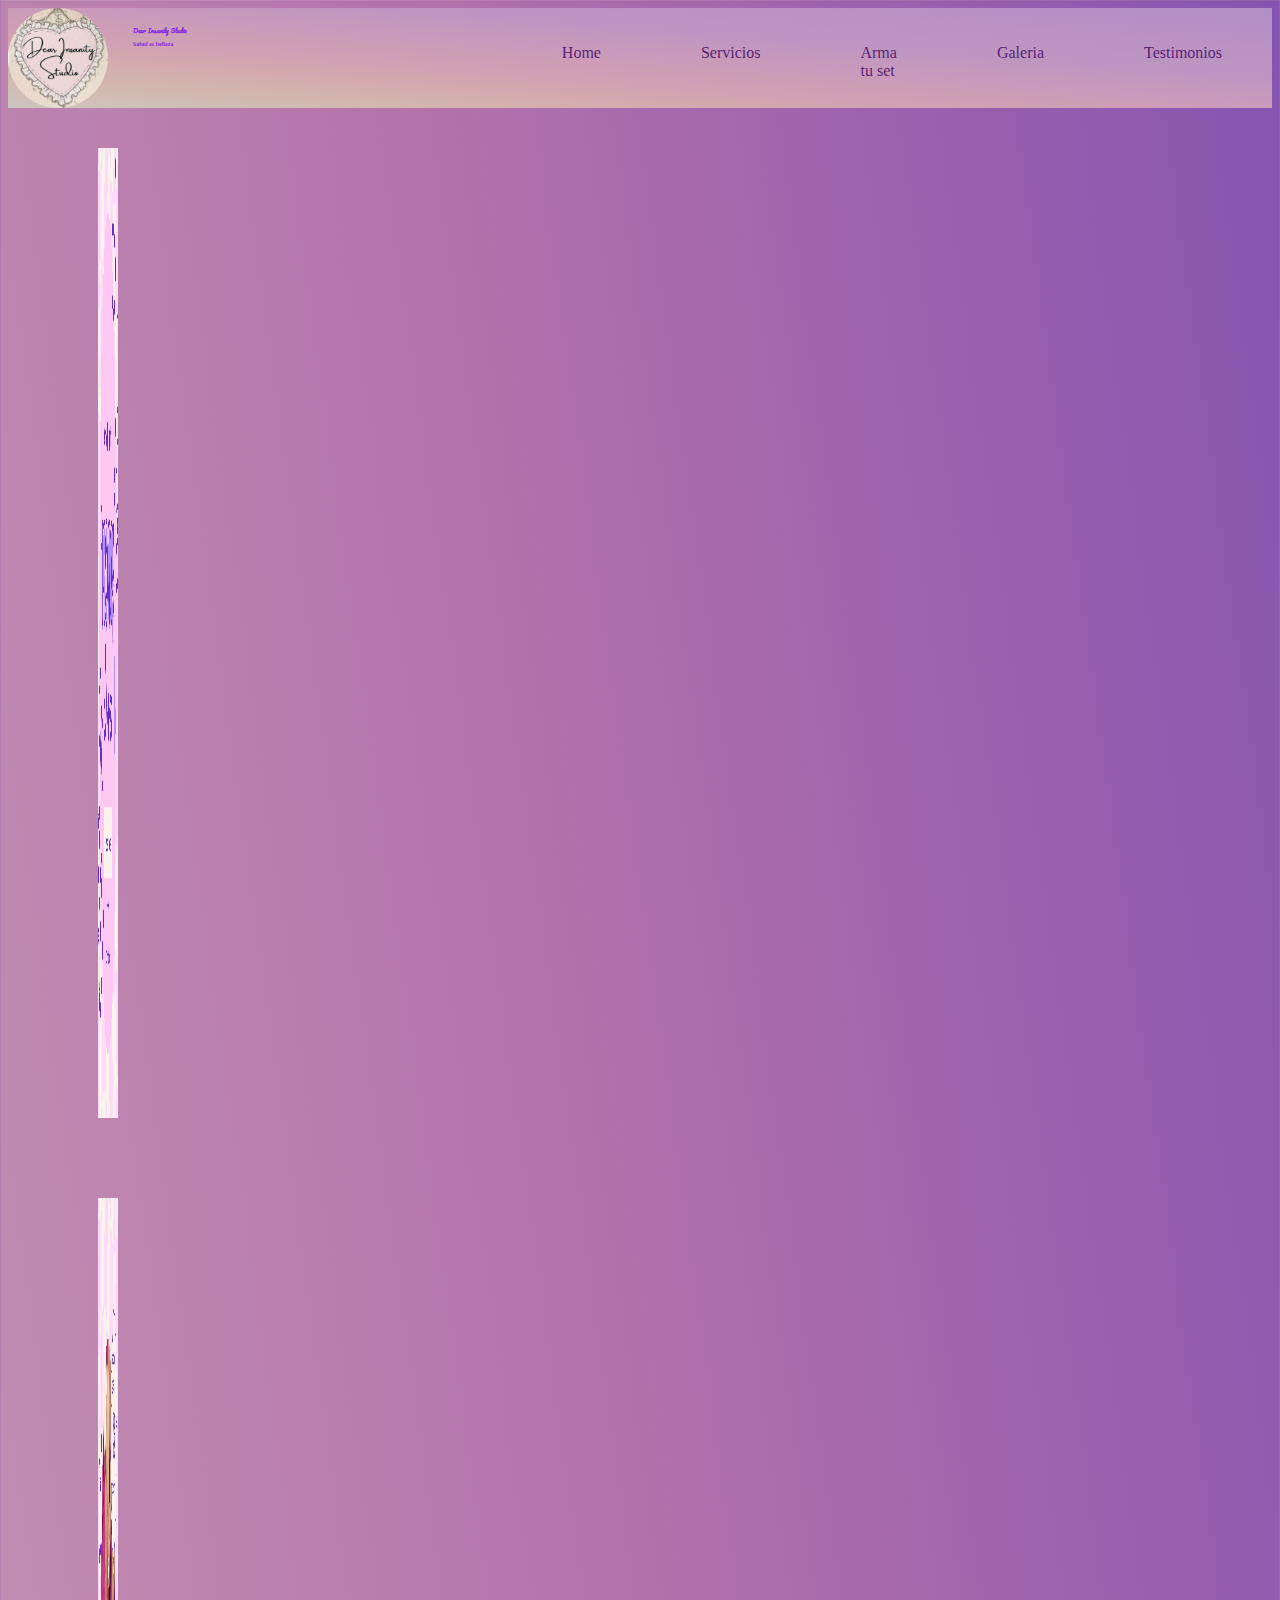
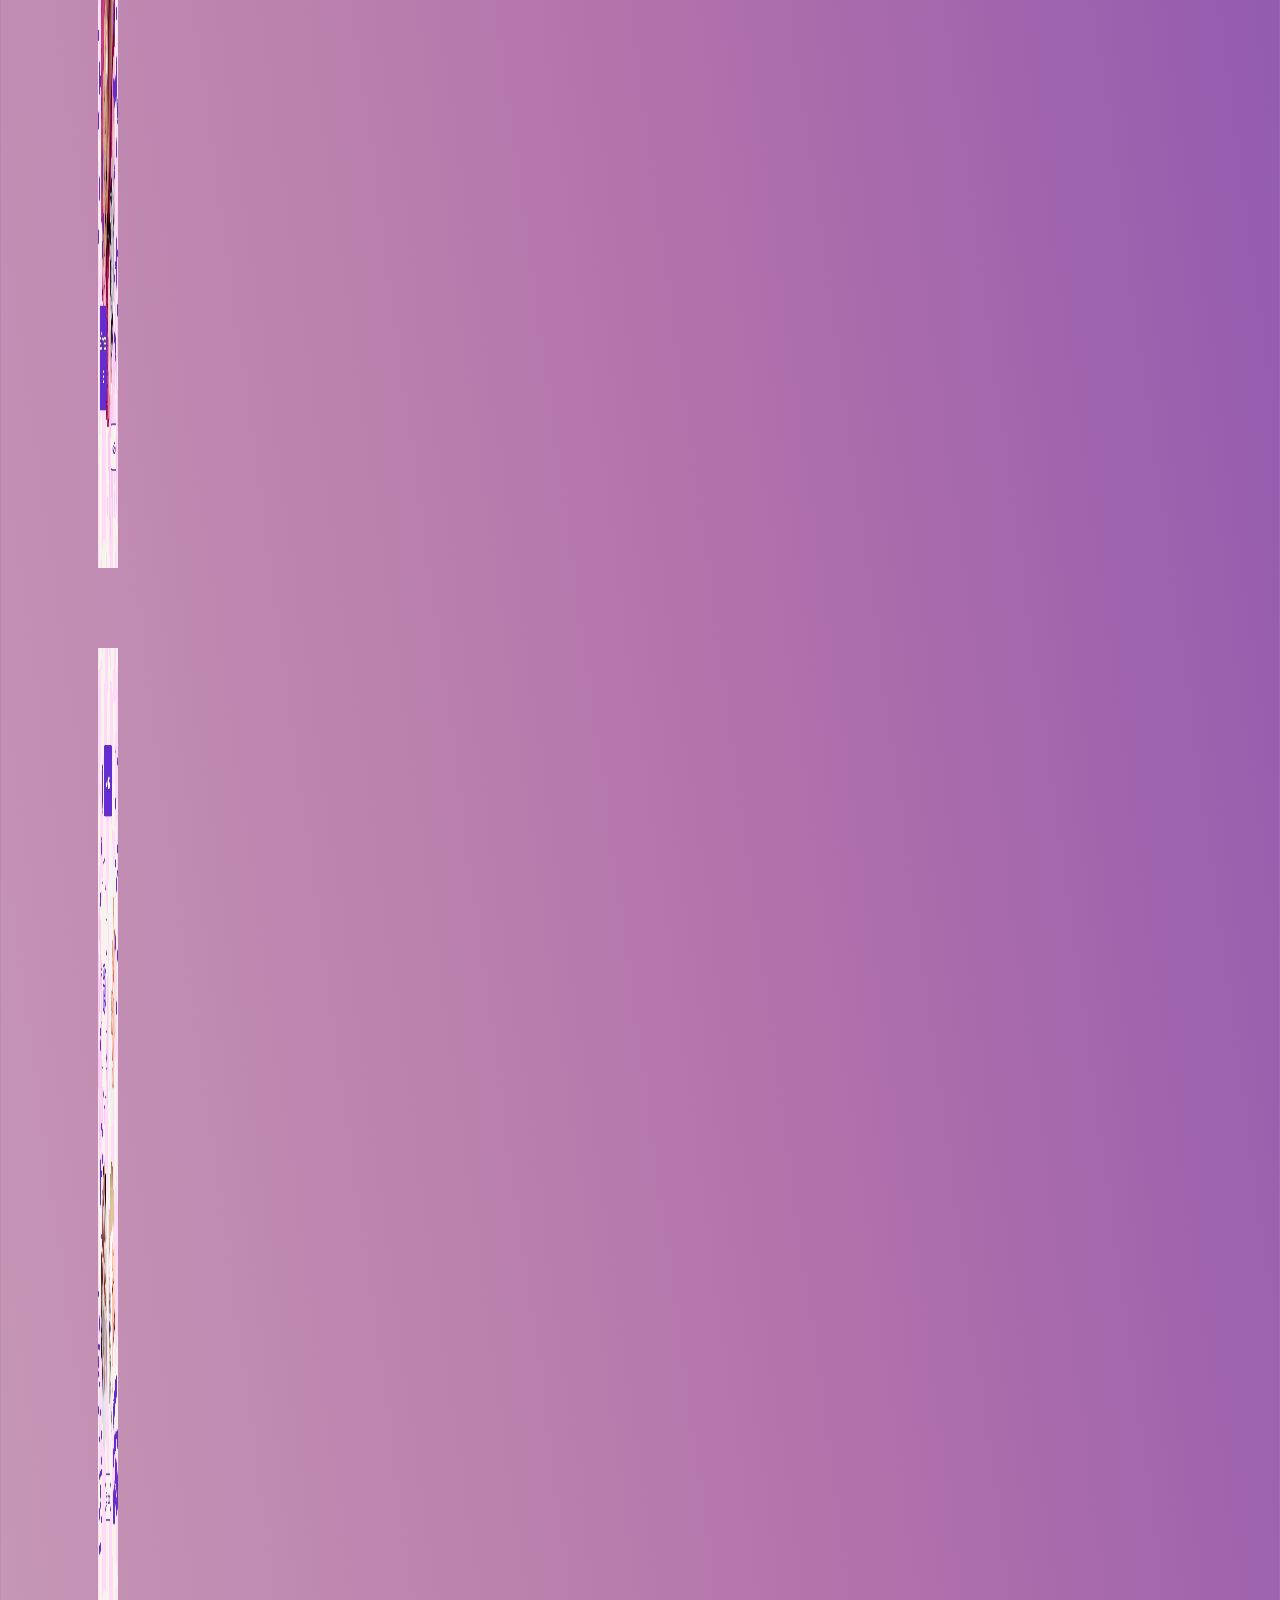
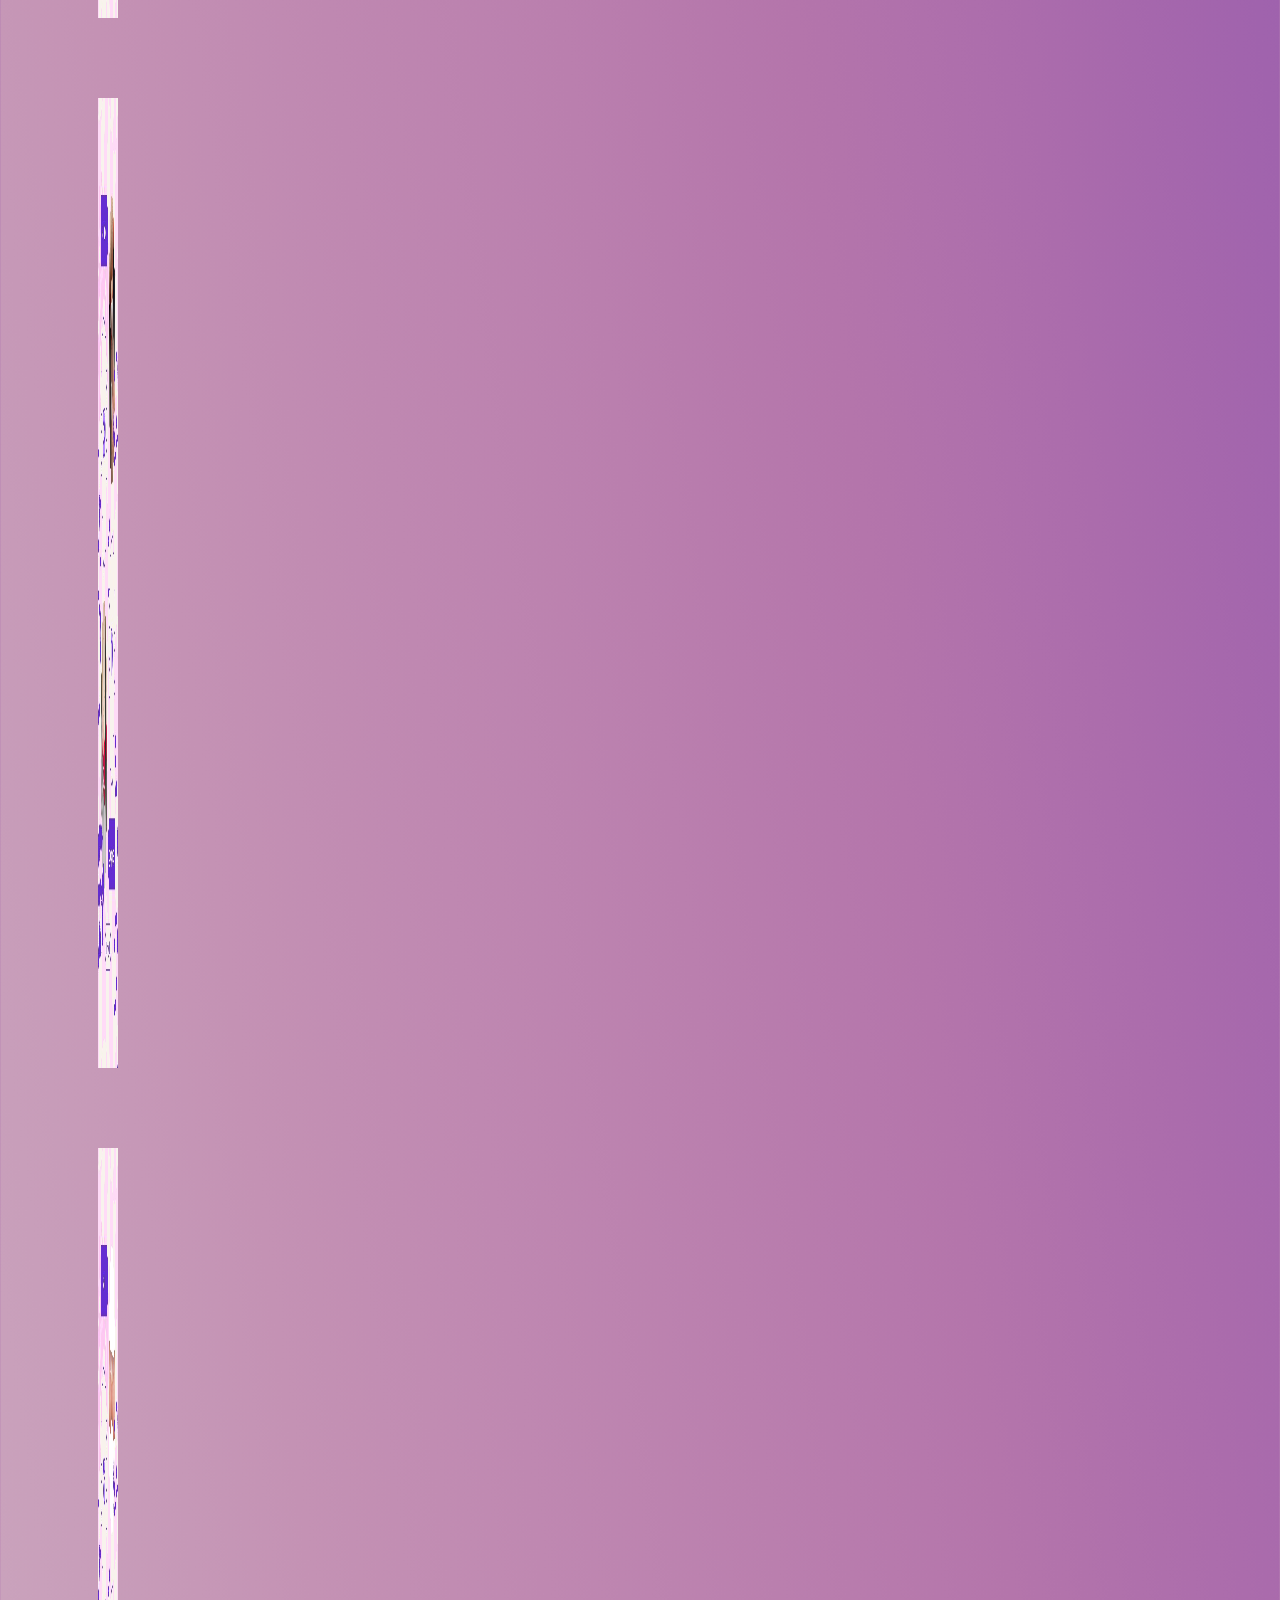
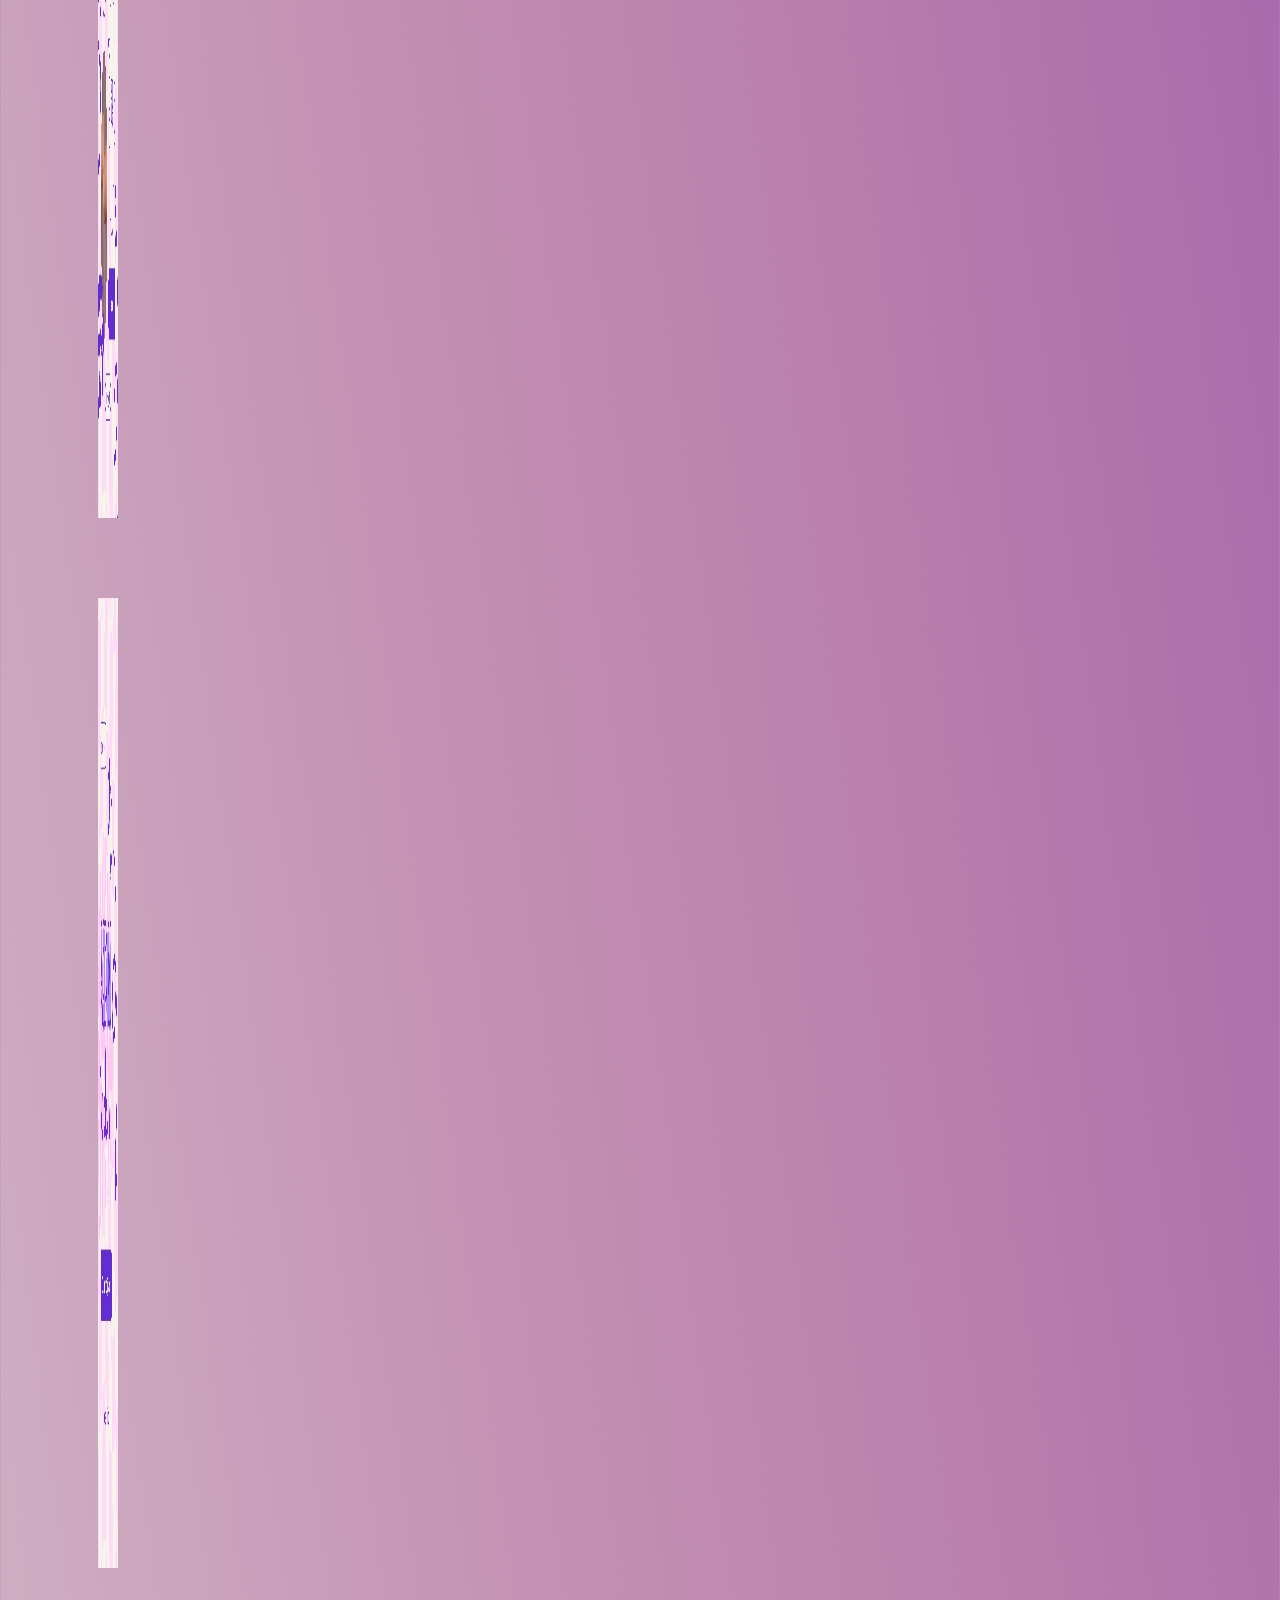
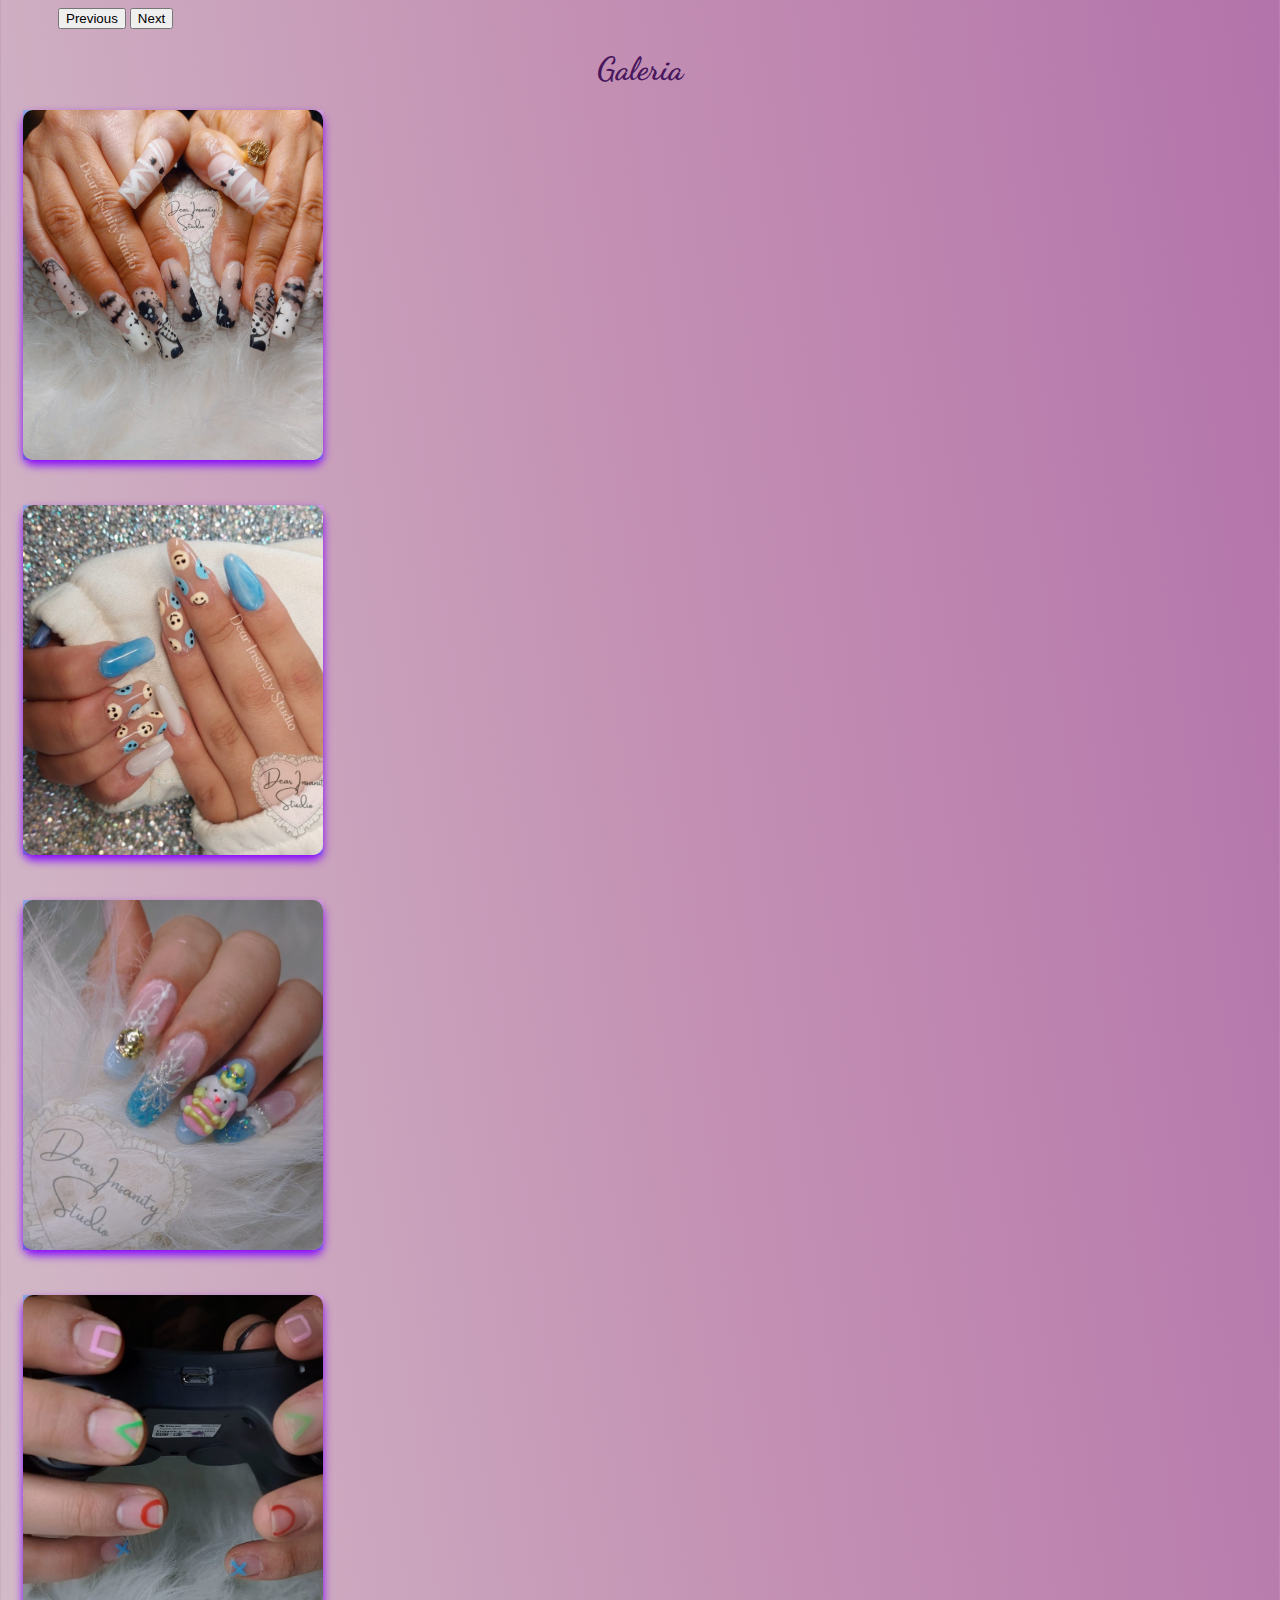
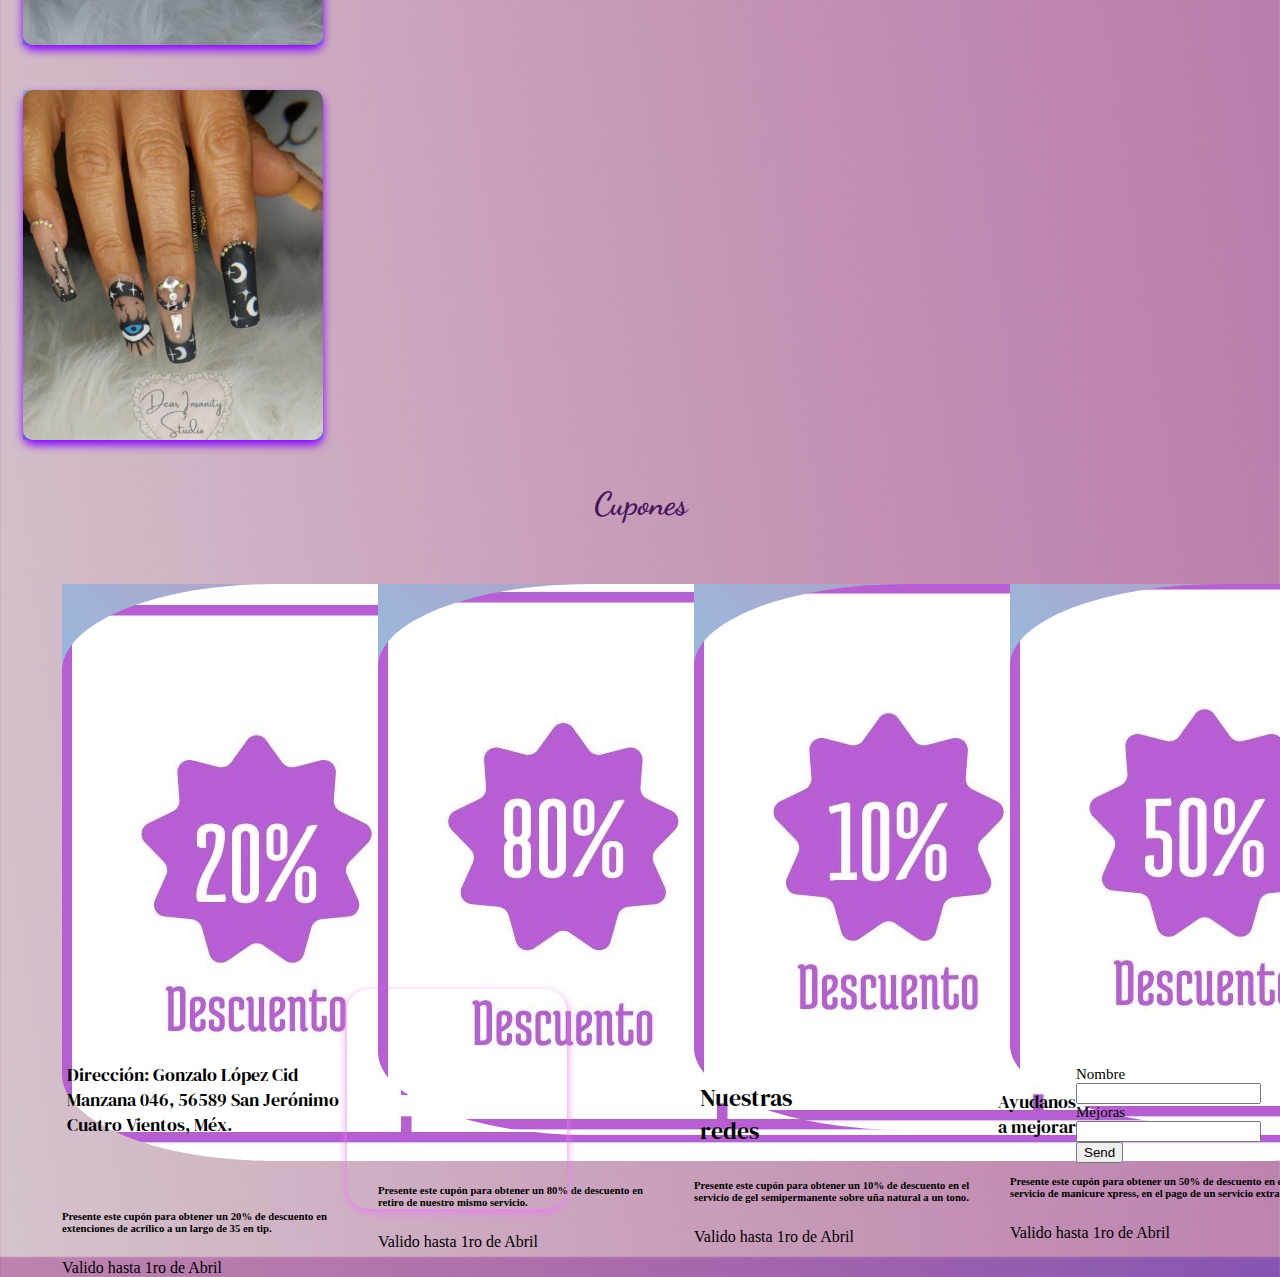
==== index.html @ f8df5e17 "Add files via upload" ====
<!DOCTYPE html>
<html lang="en">

<head>
    <meta charset="UTF-8">
    <meta name="viewport" content="width=device-width, initial-scale=1.0">
    <link href="https://cdn.jsdelivr.net/npm/bootstrap@5.0.2/dist/css/bootstrap.min.css" rel="stylesheet"
        integrity="sha384-EVSTQN3/azprG1Anm3QDgpJLIm9Nao0Yz1ztcQTwFspd3yD65VohhpuuCOmLASjC" crossorigin="anonymous">
    <link rel="stylesheet" href="https://cdnjs.cloudflare.com/ajax/libs/font-awesome/6.5.1/css/all.min.css"
        integrity="sha512-DTOQO9RWCH3ppGqcWaEA1BIZOC6xxalwEsw9c2QQeAIftl+Vegovlnee1c9QX4TctnWMn13TZye+giMm8e2LwA=="
        crossorigin="anonymous" referrerpolicy="no-referrer" />
    <link rel="stylesheet" href="style.css">
    <script defer src="./main.js"></script>
    <title>DearInsanityStudio</title>
</head>

<body>
    <header>
        <div class="inicio">
            <img src="./imagenes/logo.jpg" alt="" srcset="" width="100" height="100">
            <div id="press">
                <div id="titulo">
                    <h4>Dear Insanity Studio</h4>
                </div>
                <h6>Salud es belleza</h6>
            </div>
        </div>
        <div class="head">
            <ul>
                <a class="nav-link active" href="#home">
                    <li>Home</li>
                </a>
                <a href="./servicios.html">
                    <li>Servicios</li>
                </a>
                <a href="./set.html">
                    <li>Arma tu set</li>
                </a>
                <a class="nav-link active" href="#galeria">
                    <li>Galeria</li>
                </a>
                <a href="./testimonios.html">
                    <li>Testimonios</li>
                </a>
            </ul>
        </div>
    </header>
    <main>
        <div id="home">
            <div id="carouselExampleAutoplaying" class="carousel slide" data-bs-ride="carousel">
                <div class="carousel-inner">
                    <div class="carousel-item active">
                        <img src="./imagenes/1.jpg" class="d-block w-100 img-carrusel" alt="1" height="1000">
                    </div>
                    <div class="carousel-item">
                        <img src="./imagenes/2.jpg" class="d-block w-100 img-carrusel" alt="2" height="1000">
                    </div>
                    <div class="carousel-item">
                        <img src="./imagenes/3.jpg" class="d-block w-100 img-carrusel" alt="3" height="1000">
                    </div>
                    <div class="carousel-item">
                        <img src="./imagenes/4.jpg" class="d-block w-100 img-carrusel" alt="4" height="1000">
                    </div>
                    <div class="carousel-item">
                        <img src="./imagenes/5.jpg" class="d-block w-100 img-carrusel" alt="5" height="1000">
                    </div>
                    <div class="carousel-item">
                        <img src="./imagenes/6.jpg" class="d-block w-100 img-carrusel" alt="6" height="1000">
                    </div>
                </div>
                <button class="carousel-control-prev" type="button" data-bs-target="#carouselExampleAutoplaying"
                    data-bs-slide="prev">
                    <span class="carousel-control-prev-icon" aria-hidden="true"></span>
                    <span class="visually-hidden">Previous</span>
                </button>
                <button class="carousel-control-next" type="button" data-bs-target="#carouselExampleAutoplaying"
                    data-bs-slide="next">
                    <span class="carousel-control-next-icon" aria-hidden="true"></span>
                    <span class="visually-hidden">Next</span>
                </button>
            </div>
        </div>

        <h1> Galeria</h1>
        <div class="row" id="galeria">
            <div class="card">
                <div class="face front">
                    <img src="./imagenes/ama hallowen.jpg" alt="">
                </div>
                <div class="face back">
                    <p>Acrilico en tip a #5 full cover en make punta cuadrada</p>
                    <p> Tecnica europea</p>
                    <p>diseño a mano alzada con tematica de hallowen.</p>
                    <p> Manicura rusa incluida.</p>
                    <p> costo de este set $450MX</p>
                    </p>
                    <div class="link">
                        <a href="./set.html">Algo Similar</a>
                    </div>
                </div>
            </div>
            <div class="card">
                <div class="face front">
                    <img src="./imagenes/cachibara.jpg" alt="">
                </div>
                <div class="face back">
                    <p>Acrilico en tip a #3 full cover en baby milk, punta coffin y almond</p>
                    <p> Tecnica americana</p>
                    <p>diseño a mano alzada con tematica de caritas felices.</p>
                    <p> Manicura rusa incluida.</p>
                    <p> costo de este set $320MX</p>
                    </p>
                    <div class="link">
                        <a href="./set.html">Algo Similar</a>
                    </div>
                </div>
            </div>
            <div class="card">
                <div class="face front">
                    <img src="./imagenes/yo.jpg" alt="">
                </div>
                <div class="face back">
                    <p>Escultural a #5, full color y difuminado, punta almond</p>
                    <p> Tecnica europea</p>
                    <p>tematica navideña con balines y cristales, diseño a mano alzada, 3d con acrilico y 3d con gel.
                    </p>
                    <p> Manicura rusa incluida.</p>
                    <p> costo de este set $650MX</p>
                    </p>
                    <div class="link">
                        <a href="./servicios.html">Algo similar</a>
                    </div>
                </div>
            </div>
            <div class="card">
                <div class="face front">
                    <img src="./imagenes/ayan.jpg" alt="">
                </div>
                <div class="face back">
                    <p>Gel semi permanente en uña natural</p>
                    <p> Tecnica de esmaltado</p>
                    <p>con diseño a mano alzada con tematica de psp.</p>
                    <p> Manicura rusa incluida.</p>
                    <p> costo de este set $150MX</p>
                    </p>
                    <div class="link">
                        <a href="./set.html">Algo Similar</a>
                    </div>
                </div>
            </div>
            <div class="card">
                <div class="face front">
                    <img src="./imagenes/ama.jpg" alt="">
                </div>
                <div class="face back">
                    <p>acrilico en tip a #5, full color, punta cuadrada</p>
                    <p> Tecnica europea</p>
                    <p>tematica elegidacon balines y cristales, diseño a mano alzada.
                    </p>
                    <p> Manicura rusa incluida.</p>
                    <p> costo de este set $550MX</p>
                    </p>
                    <div class="link">
                        <a href="./set.html">Algo Similar</a>
                    </div>
                </div>
            </div>
        </div>
        <h1>Cupones</h1>
        <div class="cupones">
            <div class="card1" style="width: 18rem;">
                <div class="cuponesspes">
                    <img src="./imagenes/1 cupon.jpg" class="card-img-top" alt="...">
                    <div class="card-body">
                        <h6 class="card-text">Presente este cupón para obtener un 20% de descuento en extenciones de
                            acrilico a un largo de 35 en tip.</h6>
                        <p>Valido hasta 1ro de Abril</p>
                    </div>
                </div>
            </div>
            <div class="card1" style="width: 18rem;">
                <div class="cuponesspes">
                    <img src="./imagenes/2 cupon.jpg" class="card-img-top" alt="...">
                    <div class="card-body">
                        <h6 class="card-text">Presente este cupón para obtener un 80% de descuento en retiro de nuestro
                            mismo servicio.</h6>
                        <p>Valido hasta 1ro de Abril</p>
                    </div>
                </div>
            </div>
            <div class="card1" style="width: 18rem;">
                <div class="cuponesspes">
                    <img src="./imagenes/3 cupon.jpg" class="card-img-top" alt="...">
                    <div class="card-body">
                        <h6 class="card-text">Presente este cupón para obtener un 10% de descuento en el servicio de gel
                            semipermanente sobre uña natural a un tono.</h6>
                        <p>Valido hasta 1ro de Abril</p>
                    </div>
                </div>
            </div>

            <div class="card1" style="width: 18rem;">
                <div class="cuponesspes">
                    <img src="./imagenes/4 cupon.jpg" class="card-img-top" alt="...">
                    <div class="card-body">
                        <h6 class="card-text">Presente este cupón para obtener un 50% de descuento en el servicio de
                            manicure xpress, en el pago de un servicio extra.</h6>
                        <p>Valido hasta 1ro de Abril</p>
                    </div>
                </div>
            </div>
        </div>
        <footer>
            <div id="direccion">
                <p>Dirección:
                    Gonzalo López Cid Manzana 046, 56589 San Jerónimo Cuatro Vientos, Méx.</p>
                </p>
                <iframe
                    src="https://www.google.com/maps/embed?pb=!1m17!1m12!1m3!1d15062.899536183097!2d-98.8473032!3d19.294326650000002!2m3!1f0!2f0!3f0!3m2!1i1024!2i768!4f13.1!3m2!1m1!2zMTnCsDE3JzQxLjYiTiA5OMKwNTAnNDYuNiJX!5e0!3m2!1ses-419!2smx!4v1709605850538!5m2!1ses-419!2smx"
                    width="200" height="200" style="border:0;" allowfullscreen="" loading="lazy"
                    referrerpolicy="no-referrer-when-downgrade"></iframe>
            </div>
            <div id="redes">
                <p>Nuestras redes</p>
                <div class="buttons-network">
                    <a class="buttons-network_button"
                        href="https://www.facebook.com/profile.php?id=61553883183325&mibextid=ZbWKwL">
                        <i class="fa-brands fa-facebook-f"></i>
                        <p>Facebook </p>
                    </a>
                    <a class="buttons-network_button"
                        href="https://www.instagram.com/dear_insanity_studio?igsh=YXh3dmp5cXFremY3">
                        <i class="fa-brands fa-instagram"></i>
                        <p>Instagram </p>
                    </a>
                    <a class="buttons-network_button" href="https://wa.me/5512900955">
                        <i class="fa-brands fa-whatsapp"></i>
                        <p>Whatsapp </p>
                    </a>
                </div>
            </div>
            <div class="send">
                <p>Ayudanos a mejorar</p>
                <form action="https://formsubmit.co/dear.insanity.studio@gmail.com" method="POST">
                    <label> Nombre
                        <input type="text" name="name" required>
                    </label>
                    <label>Mejoras
                        <input type="email" name="email" required>
                    </label>
                    <button type="submit">Send</button>
                </form>
            </div>
        </footer>

</body>
<script src="https://cdn.jsdelivr.net/npm/bootstrap@5.3.3/dist/js/bootstrap.bundle.min.js"
    integrity="sha384-YvpcrYf0tY3lHB60NNkmXc5s9fDVZLESaAA55NDzOxhy9GkcIdslK1eN7N6jIeHz"
    crossorigin="anonymous"></script>

</html>
---- style.css ----
@import url('https://fonts.googleapis.com/css2?family=Dancing+Script:wght@400..700&family=Pacifico&display=swap');
@import url('https://fonts.googleapis.com/css2?family=Poppins:ital,wght@0,100;0,200;0,300;0,400;0,500;0,600;0,700;0,800;0,900;1,100;1,200;1,300;1,400;1,500;1,600;1,700;1,800;1,900&display=swap');
@import url('https://fonts.googleapis.com/css2?family=DM+Serif+Display:ital@0;1&familwght@0,100;0,200;0,300;0,400;0,500;0,600;0,700;0,800;0,900;1,100;1,200;1,300;1,400;1,500;1,600;1,700;1,800;1,900&display=swap');
@import url('https://fonts.googleapis.com/css2?family=DM+Serif+Display:ital@0;1&family=Dancing+Script:wght@400..700&family=Poppins:ital,wght@0,100;0,200;0,300;0,400;0,500;0,600;0,700;0,800;0,900;1,100;1,200;1,300;1,400;1,500;1,600;1,700;1,800;1,900&display=swap');
@import url('https://fonts.googleapis.com/css2?family=Caveat:wght@400..700&family=DM+Serif+Display:ital@0;1&family=Dancing+Script:wght@400..700&family=Lobster&family=Poppins:ital,wght@0,100;0,200;0,300;0,400;0,500;0,600;0,700;0,800;0,900;1,100;1,200;1,300;1,400;1,500;1,600;1,700;1,800;1,900&display=swap');
@import url('https://fonts.googleapis.com/css2?family=Caveat&family=DM+Serif+Display:ital@0;1&family=Dancing+Script:wght@400..700&family=Lobster&family=Poppins:ital,wght@0,100;0,200;0,300;0,400;0,500;0,600;0,700;0,800;0,900;1,100;1,200;1,300;1,400;1,500;1,600;1,700;1,800;1,900&family=Zeyada&display=swap');
@import url('https://fonts.googleapis.com/css2?family=Caveat&family=DM+Serif+Display:ital@0;1&family=Dancing+Script:wght@400..700&family=Lobster&family=Oswald:wght@200..700&family=Playfair+Display:ital,wght@0,400..900;1,400..900&family=Poppins:ital,wght@0,100;0,200;0,300;0,400;0,500;0,600;0,700;0,800;0,900;1,100;1,200;1,300;1,400;1,500;1,600;1,700;1,800;1,900&family=Zeyada&display=swap');
@import url('https://fonts.googleapis.com/css2?family=Caveat&family=DM+Serif+Display:ital@0;1&family=Dancing+Script:wght@400..700&family=Lobster&family=Oswald:wght@200..700&family=Playfair+Display:ital,wght@0,400..900;1,400..900&family=Poppins:ital,wght@0,100;0,200;0,300;0,400;0,500;0,600;0,700;0,800;0,900;1,100;1,200;1,300;1,400;1,500;1,600;1,700;1,800;1,900&family=Whisper&family=Zeyada&display=swap');

header {
    display: flex;
    flex-direction: row;
    height: 100px;
    background-image: linear-gradient(to right top, #cdc6c0, #d0bdb5, #d3b4af, #d4aaae, #d1a1b3, #cd9db7, #c799bc, #bf96c1, #bc94c2, #b992c4, #b590c5, #b18ec7);
    color: blueviolet;
}

.inicio img {
    border-radius: 50%;
}

.inicio {
    width: 40%;
    display: flex;
    flex-direction: row;
    font-size: 10%;
}

#titulo {
    display: flex;
    flex-direction: row;
    font-family: "Pacifico", cursive;
}

#press {
    display: flex;
    flex-direction: column;
    margin-left: 25px;
    margin-top: 15px;
}

header ul {
    list-style: none;
    display: flex;
    flex-direction: row;
    justify-content: space-around;

}

header ul li {
    text-decoration: none;
    margin: 25px;
    color: rgba(60, 1, 99, 0.822);
    margin-top: 15px;
    margin-bottom: 15px;
}

a {
    text-decoration: none;
    margin: 25px;
    margin-top: 5px;


}

a :hover {
    color: #f5f5f5;
}

footer {
    background-image: url(./imagenes/fondofooter.jpg);
    background-position: center center;
    background-repeat: no-repeat;
    background-size: cover;
    background-attachment: fixed;
    background: linear-gradient(rgba(5 7 12 0.75), rgb(5 7 12 0.75));
    display: flex;
    flex-direction: row;
    justify-content: space-around;
    height: 300px;
    margin-top: 25px;
}

footer p {
    display: flex;
    align-items: center;
    font-family: "DM Serif Display", serif;
    font-size: larger;
    flex-direction: column;
}

iframe {
    padding: 10px;
    display: flex;
    flex-direction: row;
    border-radius: 10%;
    box-shadow: 0 3px 8px #ea7fee;
}

#direccion {
    display: flex;
    align-items: center;
    width: 500px;
    height: 300px;
    font-size: 15px;
    flex-direction: row;
}

#redes {
    display: flex;
    align-items: center;
    width: 150px;
    height: 300px;
    font-size: 20px;
    flex-direction: row;
    margin: 15px;
}

.send {
    display: flex;
    align-items: center;
    width: 200px;
    height: 300px;
    font-size: 15px;
    flex-direction: row;
    margin: 15px;
    border-radius: 10%;
}

.buttons-network {
    font-family: "Poppins", sans-serif;
}

.buttons-network_button {
    width: 55px;
    height: 55px;
    display: block;
    margin-top: 10px;
    box-shadow: 0 3px 6px #222 rgb(0, 0, 0, 0.2);
    border-radius: 10px;
    display: flex;
    align-items: center;
    justify-content: center;
    gap: 10px;
    font-size: 20px;
    text-decoration: none;
    color: #222;
    font-weight: bold;
    transition: all 0.3 ease;
    margin-bottom: 15px;
}

.buttons-network_button p {
    display: none;
}

.buttons-network_button:hover>p {
    display: block;
}

.buttons-network_button:nth-child(1):hover {
    color: #4267B2;
}

.buttons-network_button:nth-child(2):hover {
    color: #E1306E;
}

.buttons-network_button:nth-child(3):hover {
    color: #25D366;
}

h1 {
    display: flex;
    justify-content: center;
    font-family: "Dancing Script", cursive;
    color: #47165c;
}



.head1 {
    width: 100%;
    display: flex;
    flex-direction: row;
    justify-content: space-around;
}

.titulos {
    margin-top: 25px;
    font-family: "Whisper", cursive;
    font-size: 75px;
}

.img-carrusel {
    width: 100%;
    display: flex;
    flex-direction: row;
    width: 20px;
    height: 970px;
    justify-content: center;
    align-items: center;
    padding: 40px;
}

#home {

    margin-left: 50px;
    margin-right: 50PX;
}

body {
    background-image: linear-gradient(to right top, #d4c3cd, #d1b7c6, #cdaac0, #c89eba, #c492b4, #bf88b1, #ba7fae, #b475ab, #ab6cac, #a063ad, #945caf, #8555b1);
}

.card {
    display: flex;
    flex-direction: row;
    position: relative;
    width: 300px;
    height: 350px;
    background-image: linear-gradient(to right top, #69b0be, #71b1d3, #8cafe0, #b0aae4, #d5a4da);
    margin-bottom: 45px;
    margin-top: 20px;
    margin-left: 15px;

}

.card .face {
    position: absolute;
    width: 100%;
    height: 100%;
    backface-visibility: hidden;
    border-radius: 10px;
    overflow: hidden;
    transition: .5s;
}

.card .front {
    transform: perspective(600px) rotateY(0deg);
    box-shadow: 0 5px 10px #8400ff;
}

.card .front img {
    position: absolute;
    width: 100%;
    height: 100%;
    object-fit: cover;
}

.card .back {
    transform: perspective(600px) rotateY(180deg);
    background: rgb(189, 117, 127);
    padding: 15px;
    color: #f3f3f3;
    display: flex;
    flex-direction: column;
    justify-content: space-between;
    text-align: center;
    box-shadow: 0 5px 10px #6e01fc;
}

.card .back .link {
    border-top: solid 1px #f3f3f3;
    height: 50px;
    line-height: 50px;
}

.card .back .link a {
    color: #f3f3f3;

}

.card .back p {
    letter-spacing: 1px;
    font-family: "Playfair Display", serif;
}

.card:hover .front {
    transform: perspective(600px) rotateY(180deg);
}

.card:hover .back {
    transform: perspective(600px) rotateY(360deg);
}

.carruseltar {
    width: 100%;
    display: flex;
    flex-direction: row;
    justify-content: center;
    align-items: center;
    margin-left: 15px;
    margin-right: 15px
}

.cupones {
    width: 100%;
    display: flex;
    flex-direction: row;
    align-items: center;
    justify-content: space-around;
    padding: 20px;
}

.cupones img {
    border-radius: 15%;
    margin-bottom: 20px;
}

.cuponesspes {
    width: 100%;
    margin: 20px;
    border-end-end-radius: 10%;
    background-image: linear-gradient(to right top, #8ac8de, #93bede, #a0b2d8, #ada7cc, #b79cbc);
    height: 300px;
}

.testinonioo {
    width: 100%;
    display: flex;
    flex-direction: column;
    align-items: center;
    justify-content: space-around;
    padding: 20px;
    margin-top: 50px;
    margin-bottom: 50px;

}

.card3 img {
    display: flex;
    border-radius: 50%;
    width: 250px;
    justify-content: center;
    align-items: center;

}

h5 {
    display: flex;
    justify-content: center;
    font-family: "Zeyada", cursive;
    color: #000000;
    margin-top: 15px;
    margin-bottom: 10px;
}

.bakke {
    background-image: linear-gradient(to right top, #de6d6d, #e5657f, #e75f94, #e15dae, #d362c9);
    margin-top: 20px;
    margin-bottom: 25px;
    border-top-right-radius: 20%;
}

h3 {
    font-family: "DM Serif Display", serif;
    flex-direction: column;
    justify-content: center;
    align-items: center;
    font-size: 30px;
    width: 1500px;
    display: flex;
    margin-top: 30px;
    margin-bottom: 40px;
    margin-left: 150px;
    margin-right: 150px;
    

}
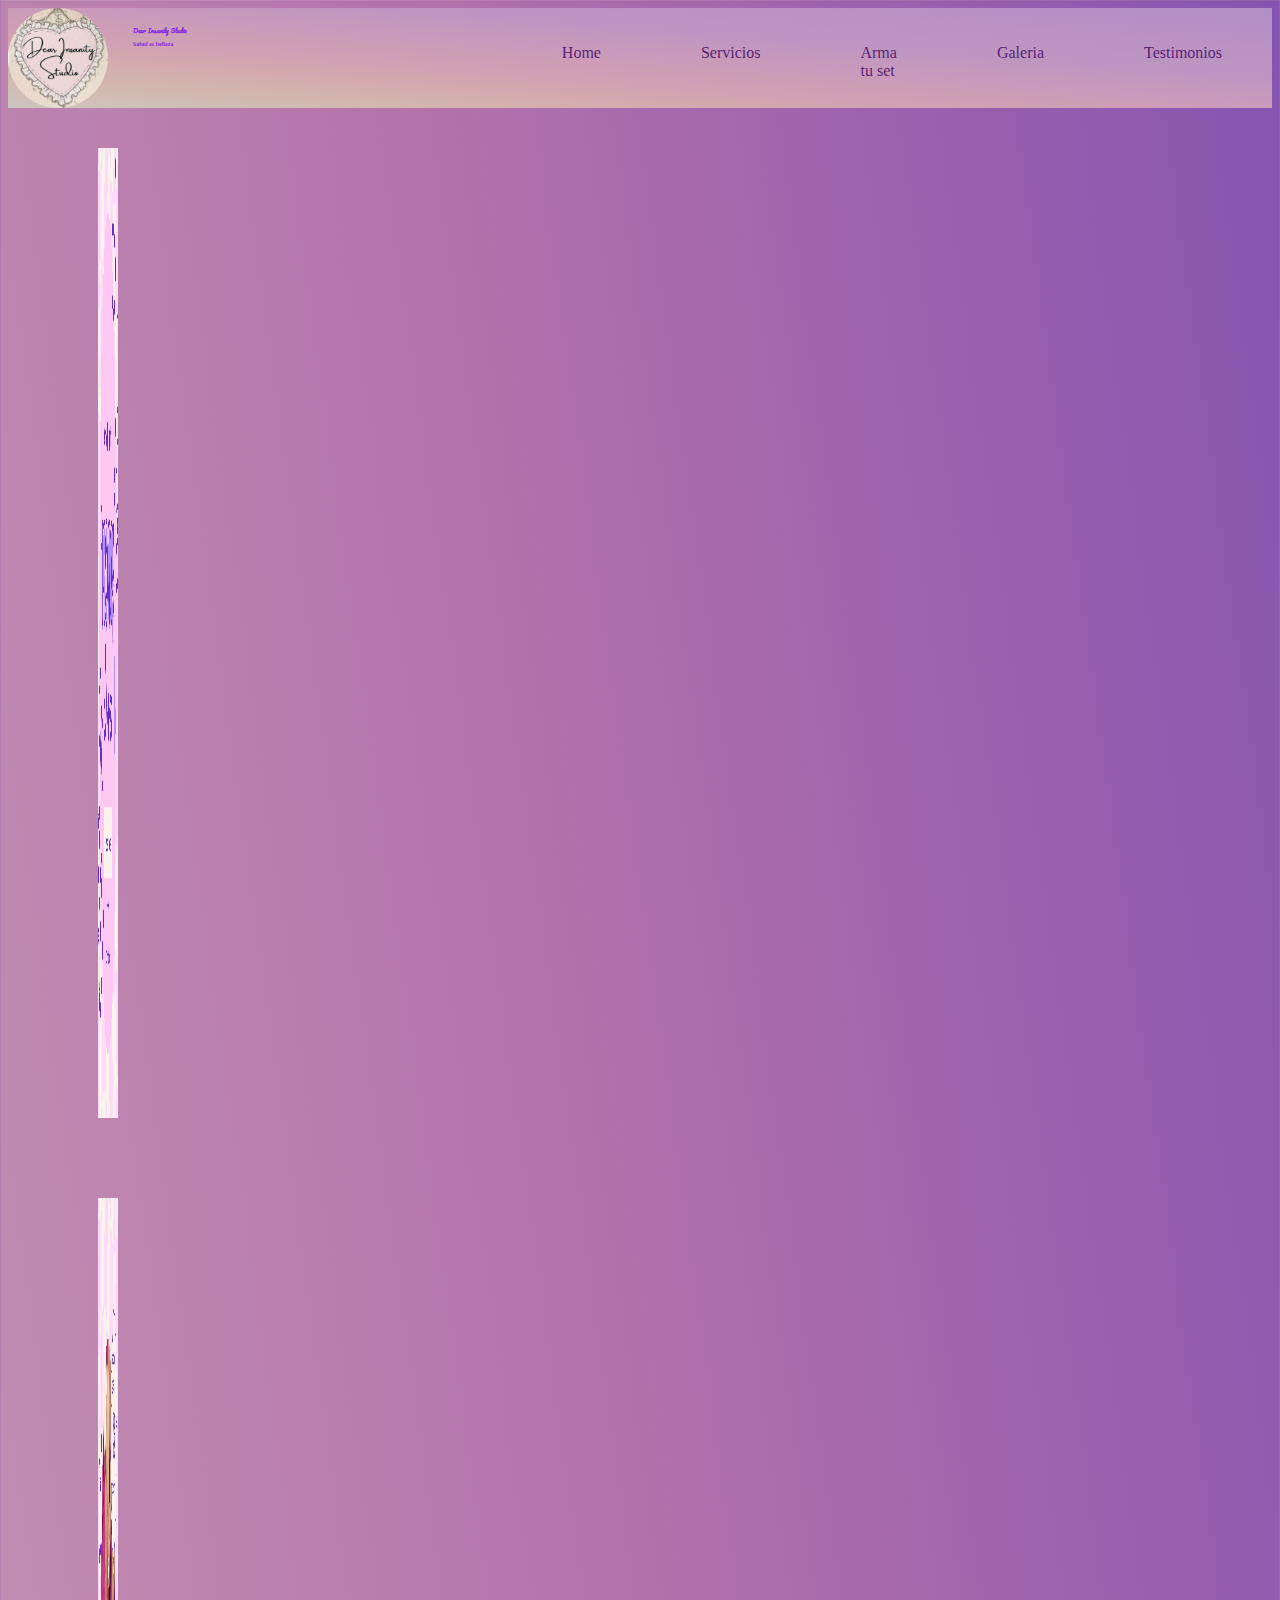
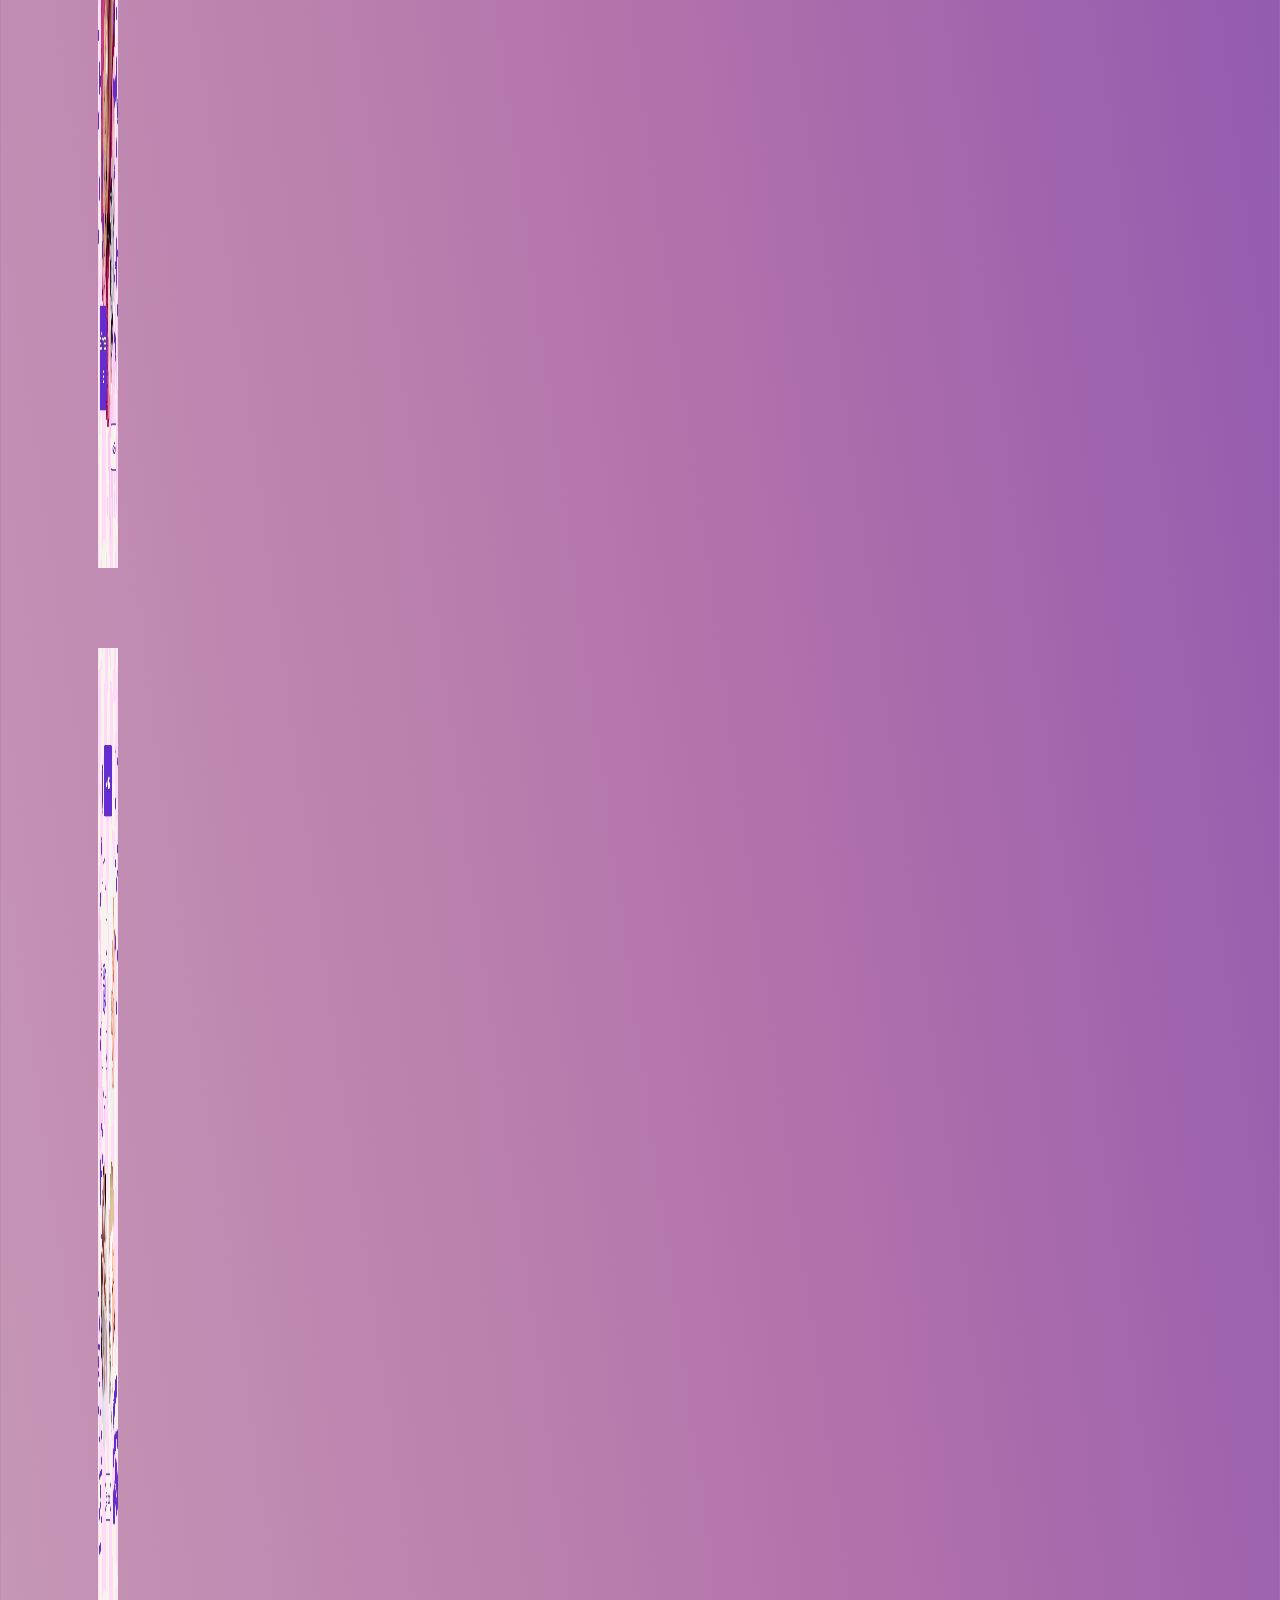
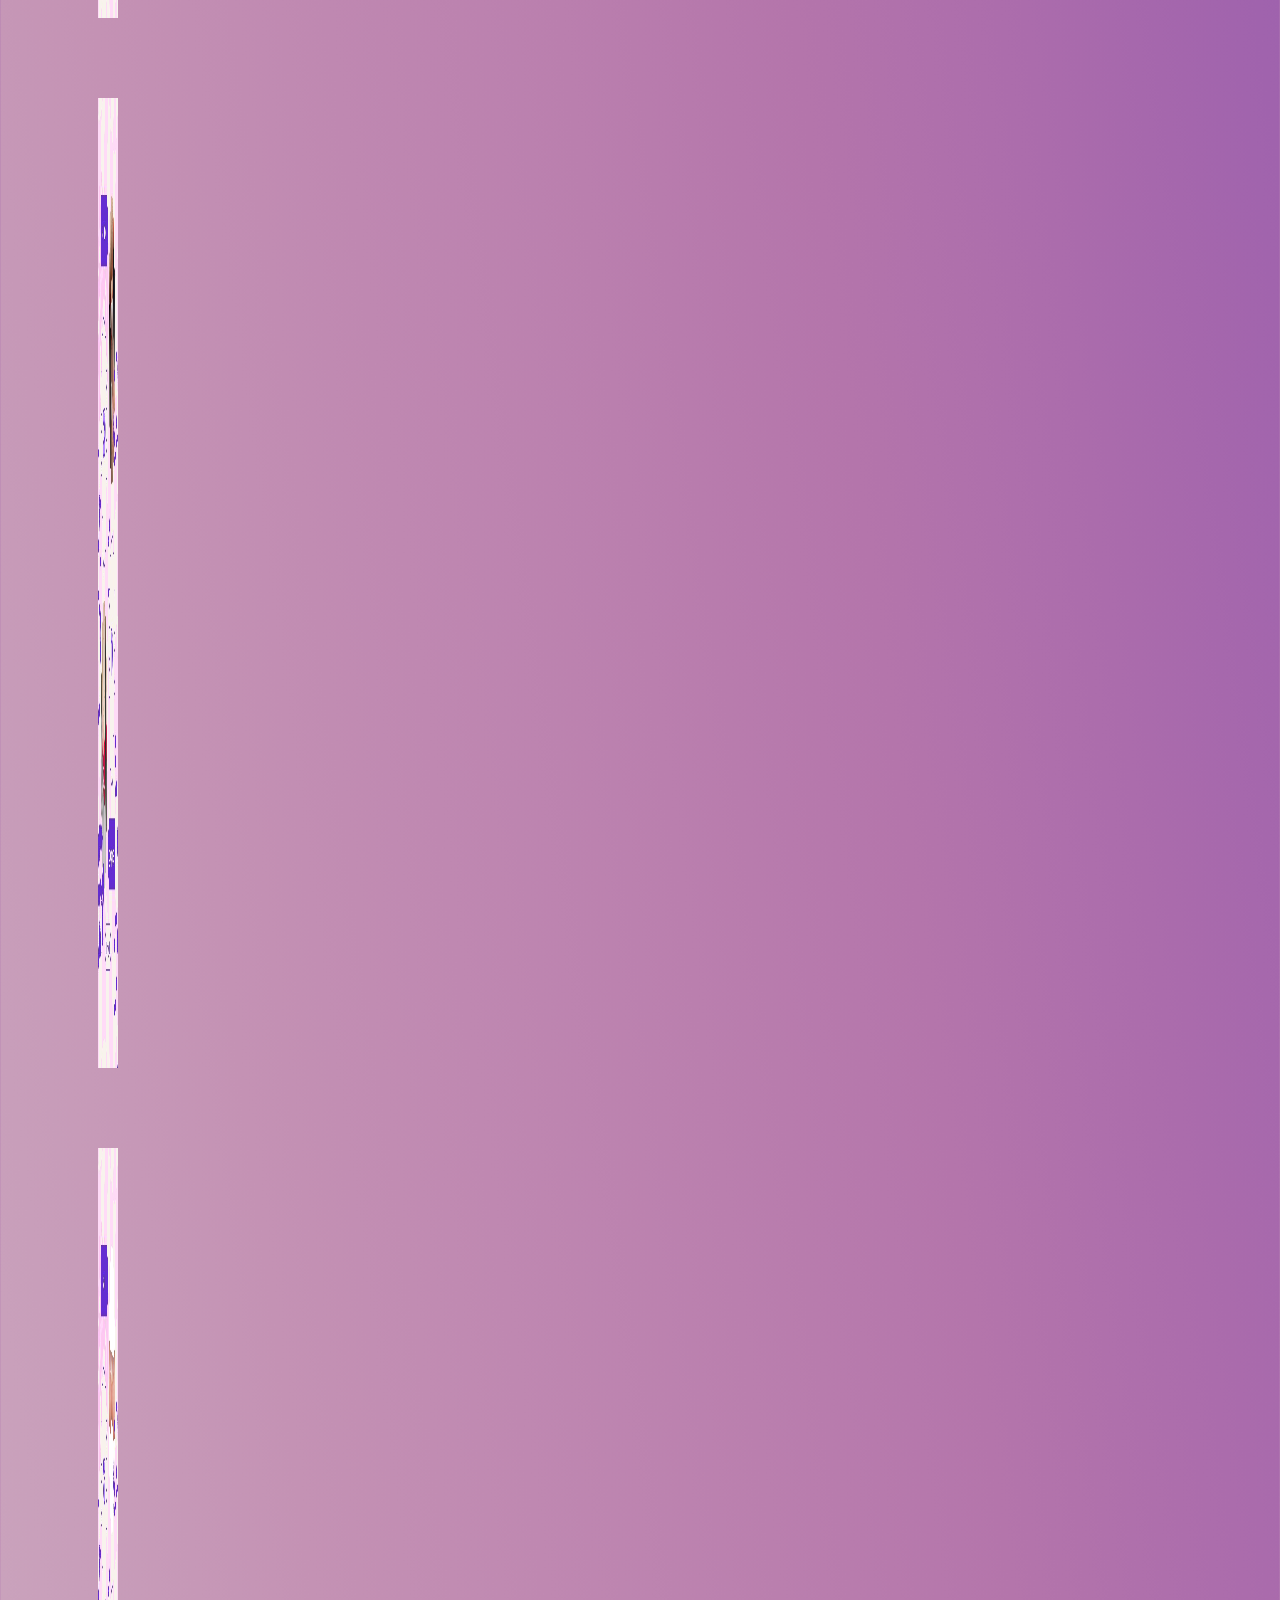
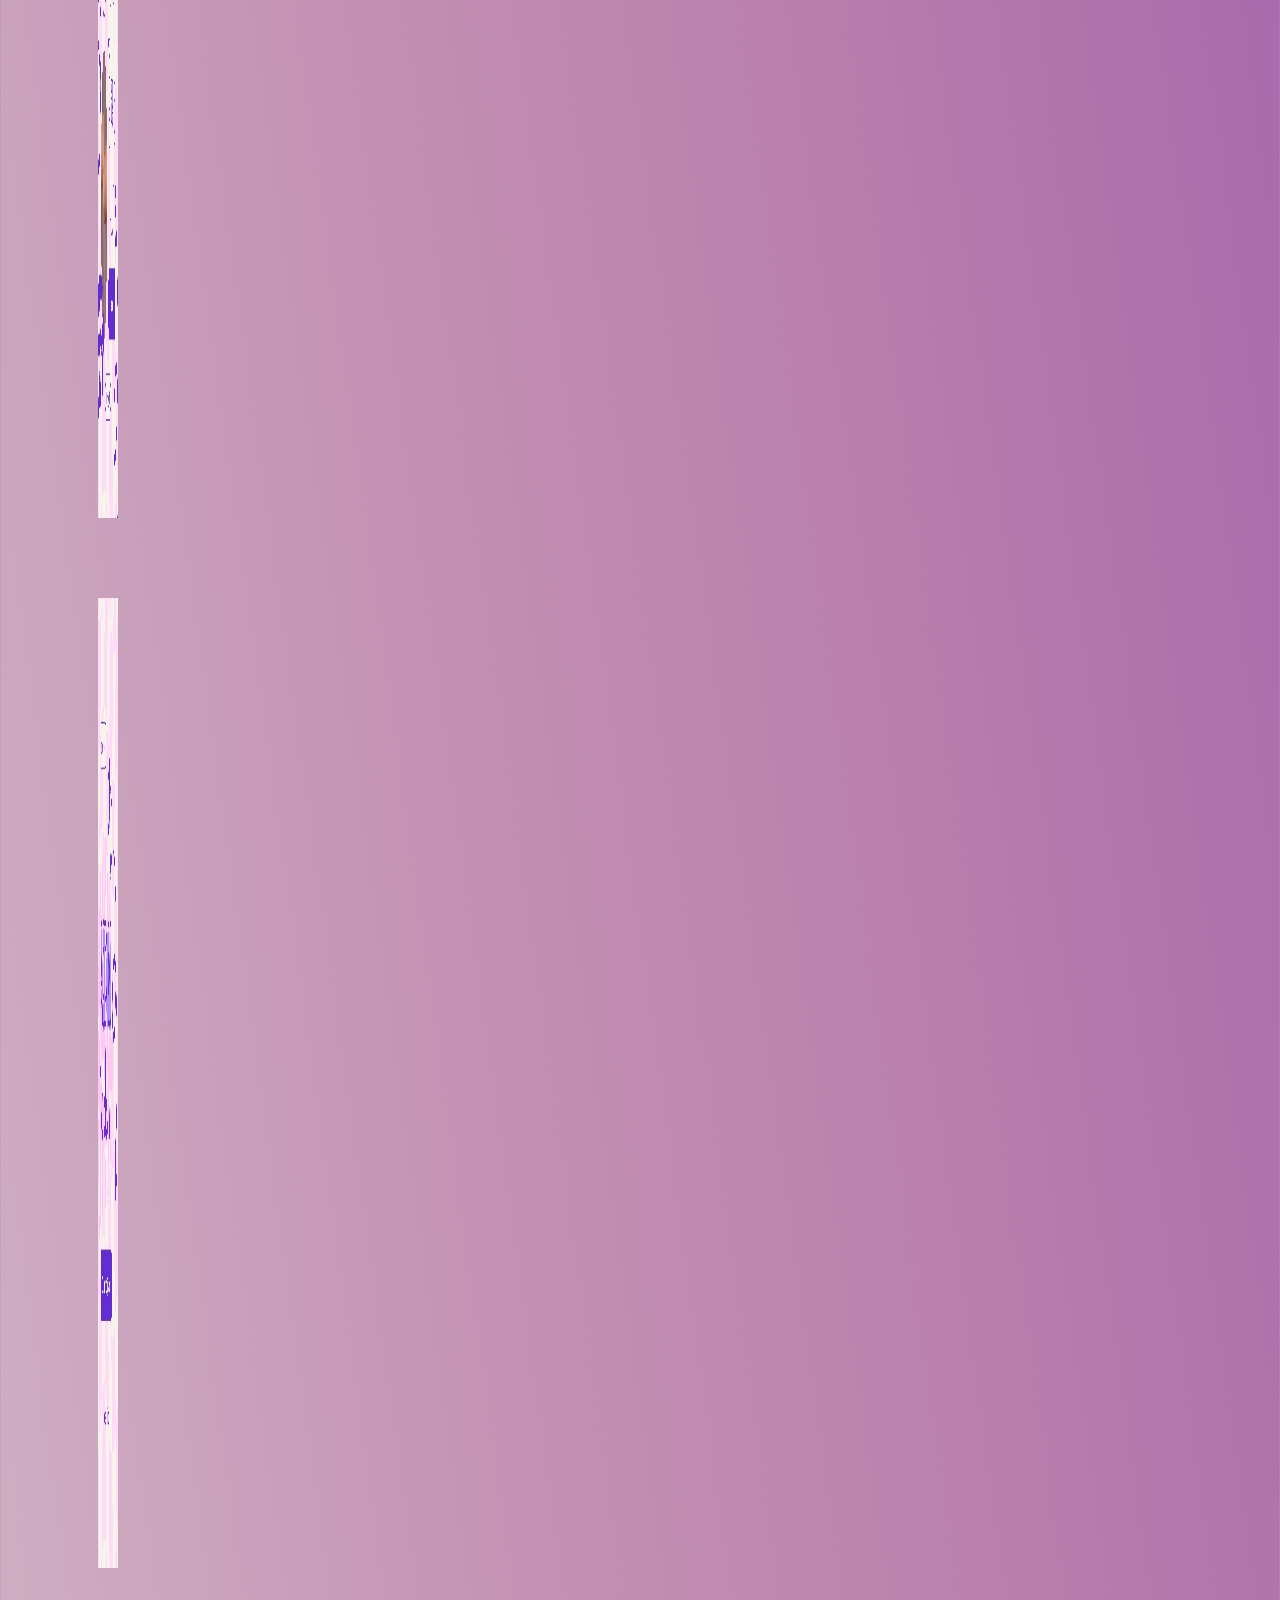
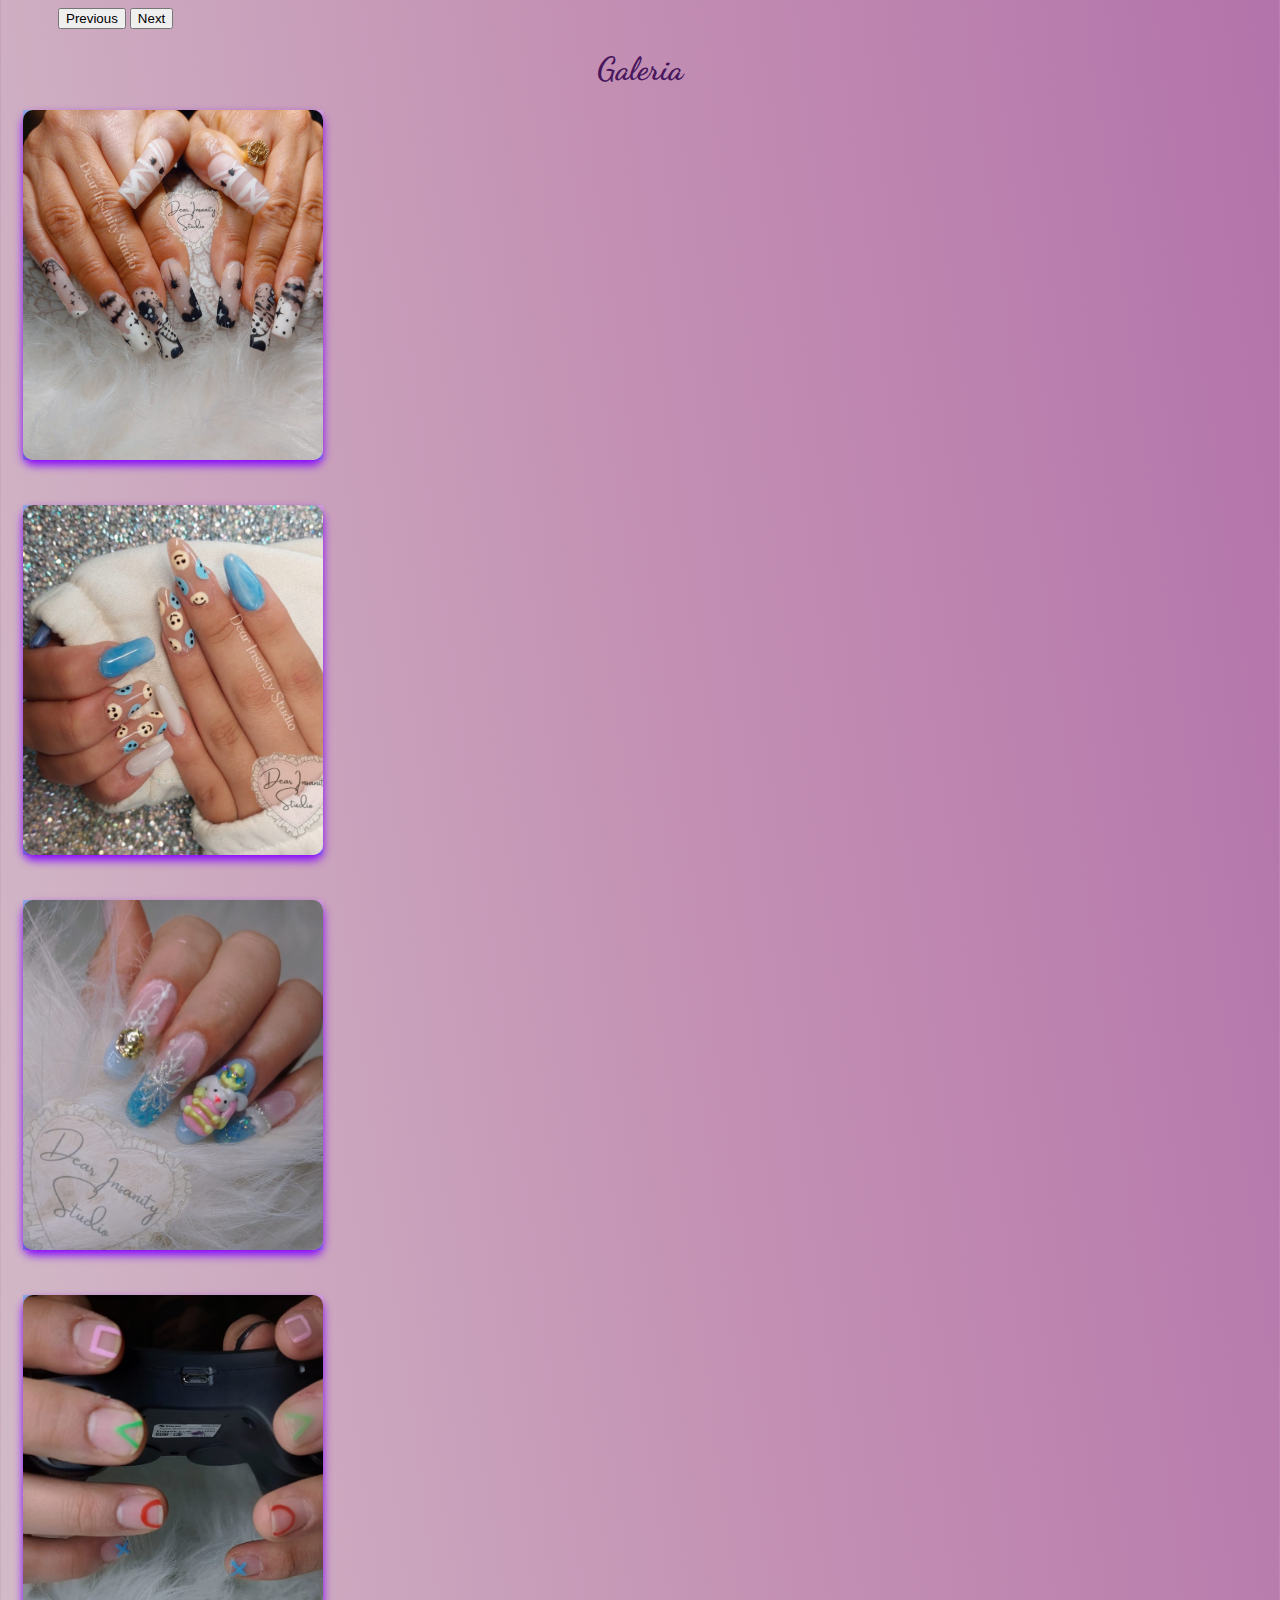
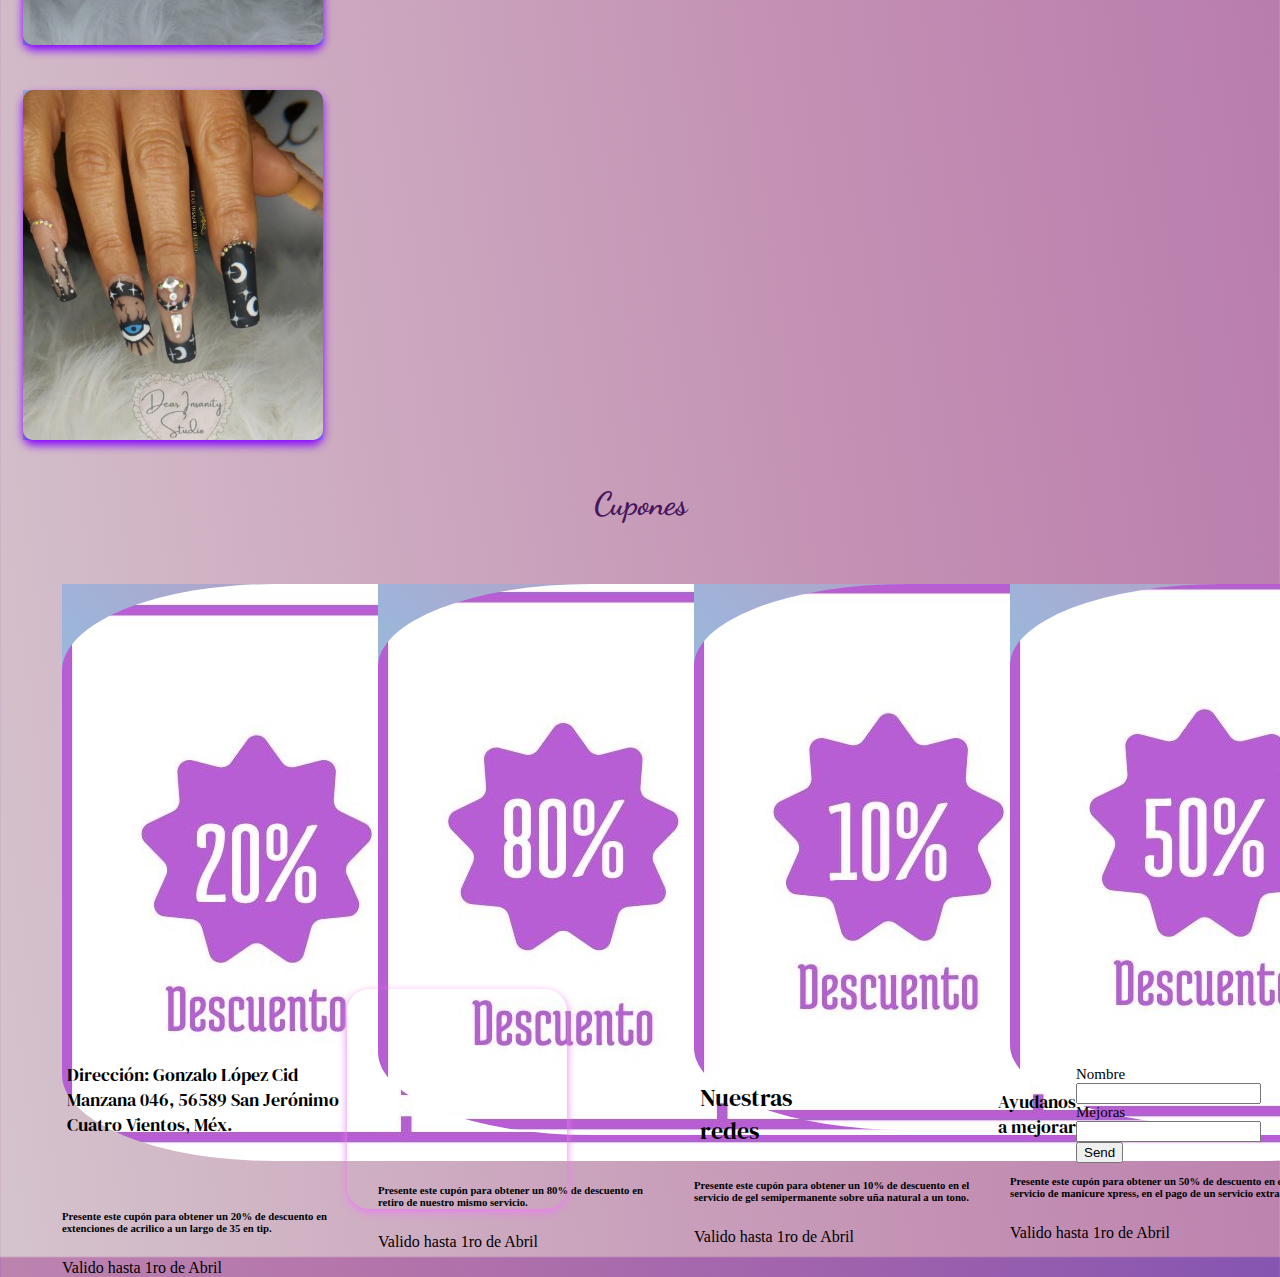
==== commit 3d04aa28: "Add files via upload" ====
--- a/index.html
+++ b/index.html
@@ -148,7 +148,7 @@
                     </div>
                 </div>
             </div>
-            <div class="card">
+            <div class="card" >
                 <div class="face front">
                     <img src="./imagenes/ama.jpg" alt="">
                 </div>
--- a/style.css
+++ b/style.css
@@ -13,10 +13,12 @@
     height: 100px;
     background-image: linear-gradient(to right top, #cdc6c0, #d0bdb5, #d3b4af, #d4aaae, #d1a1b3, #cd9db7, #c799bc, #bf96c1, #bc94c2, #b992c4, #b590c5, #b18ec7);
     color: blueviolet;
+    position: relative;
 }
 
 .inicio img {
     border-radius: 50%;
+    position: relative;
 }
 
 .inicio {
@@ -24,12 +26,14 @@
     display: flex;
     flex-direction: row;
     font-size: 10%;
+    position: relative;
 }
 
 #titulo {
     display: flex;
     flex-direction: row;
     font-family: "Pacifico", cursive;
+    position: relative;
 }
 
 #press {
@@ -37,6 +41,7 @@
     flex-direction: column;
     margin-left: 25px;
     margin-top: 15px;
+    position: relative;
 }
 
 header ul {
@@ -44,7 +49,7 @@
     display: flex;
     flex-direction: row;
     justify-content: space-around;
-
+    position: relative;
 }
 
 header ul li {
@@ -53,12 +58,14 @@
     color: rgba(60, 1, 99, 0.822);
     margin-top: 15px;
     margin-bottom: 15px;
+    position: relative;
 }
 
 a {
     text-decoration: none;
     margin: 25px;
     margin-top: 5px;
+    position: relative;
 
 
 }
@@ -79,6 +86,8 @@
     justify-content: space-around;
     height: 300px;
     margin-top: 25px;
+    position: relative;
+    position: relative;
 }
 
 footer p {
@@ -87,6 +96,7 @@
     font-family: "DM Serif Display", serif;
     font-size: larger;
     flex-direction: column;
+    position: relative;
 }
 
 iframe {
@@ -95,6 +105,7 @@
     flex-direction: row;
     border-radius: 10%;
     box-shadow: 0 3px 8px #ea7fee;
+    position: relative;
 }
 
 #direccion {
@@ -114,6 +125,7 @@
     font-size: 20px;
     flex-direction: row;
     margin: 15px;
+    position: relative;
 }
 
 .send {
@@ -148,6 +160,7 @@
     font-weight: bold;
     transition: all 0.3 ease;
     margin-bottom: 15px;
+    position: relative;
 }
 
 .buttons-network_button p {
@@ -184,12 +197,15 @@
     display: flex;
     flex-direction: row;
     justify-content: space-around;
+    position: relative;
+    position: relative;
 }
 
 .titulos {
     margin-top: 25px;
     font-family: "Whisper", cursive;
     font-size: 75px;
+    position: relative;
 }
 
 .img-carrusel {
@@ -201,6 +217,7 @@
     justify-content: center;
     align-items: center;
     padding: 40px;
+    position: relative;
 }
 
 #home {
@@ -211,6 +228,7 @@
 
 body {
     background-image: linear-gradient(to right top, #d4c3cd, #d1b7c6, #cdaac0, #c89eba, #c492b4, #bf88b1, #ba7fae, #b475ab, #ab6cac, #a063ad, #945caf, #8555b1);
+    position: relative;
 }
 
 .card {
@@ -301,11 +319,13 @@
     align-items: center;
     justify-content: space-around;
     padding: 20px;
+    position: relative;
 }
 
 .cupones img {
     border-radius: 15%;
     margin-bottom: 20px;
+    position: relative;
 }
 
 .cuponesspes {
@@ -314,6 +334,7 @@
     border-end-end-radius: 10%;
     background-image: linear-gradient(to right top, #8ac8de, #93bede, #a0b2d8, #ada7cc, #b79cbc);
     height: 300px;
+    position: relative;
 }
 
 .testinonioo {
@@ -325,6 +346,7 @@
     padding: 20px;
     margin-top: 50px;
     margin-bottom: 50px;
+    position: relative;
 
 }
 
@@ -334,6 +356,7 @@
     width: 250px;
     justify-content: center;
     align-items: center;
+    position: relative;
 
 }
 
@@ -351,6 +374,7 @@
     margin-top: 20px;
     margin-bottom: 25px;
     border-top-right-radius: 20%;
+    position: relative;
 }
 
 h3 {
@@ -359,12 +383,12 @@
     justify-content: center;
     align-items: center;
     font-size: 30px;
-    width: 1500px;
+    width: 1000px;
     display: flex;
     margin-top: 30px;
     margin-bottom: 40px;
-    margin-left: 150px;
+    margin-left: 50px;
     margin-right: 150px;
-    
+    position: relative;
 
 }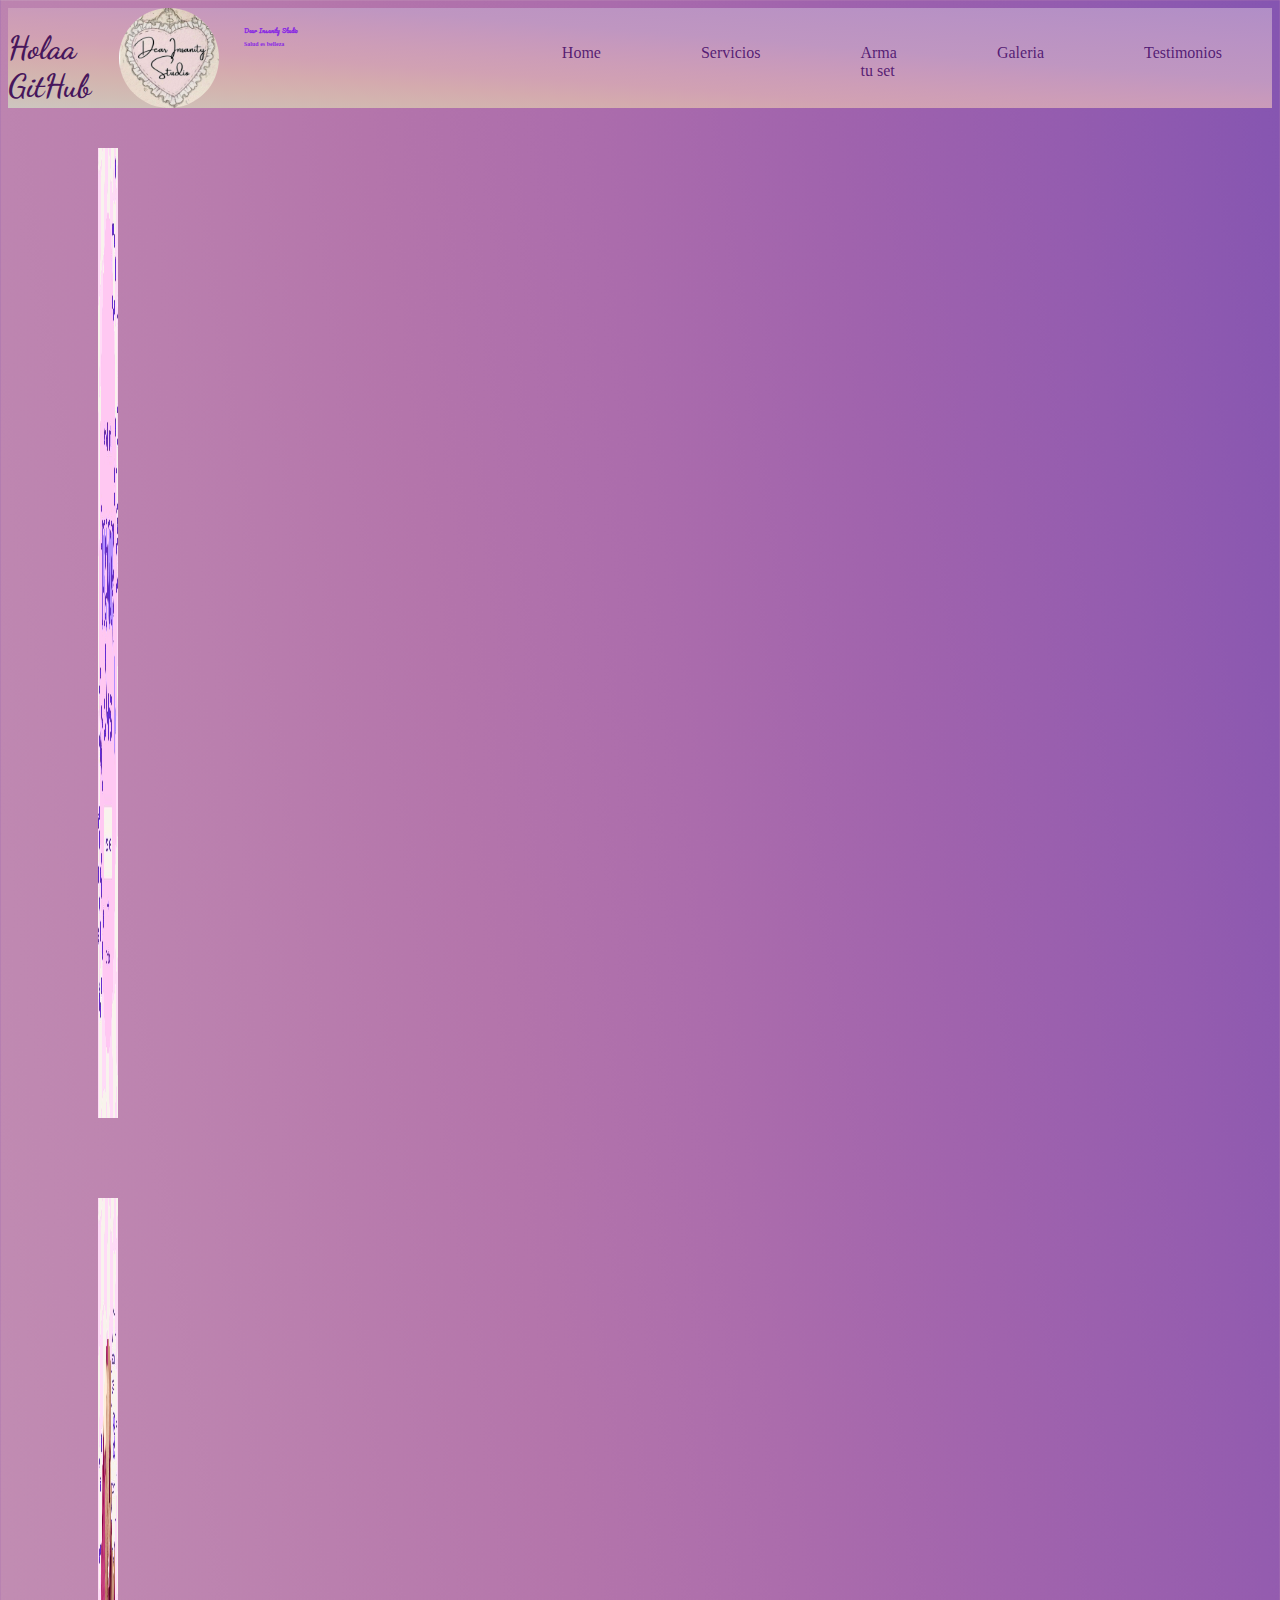
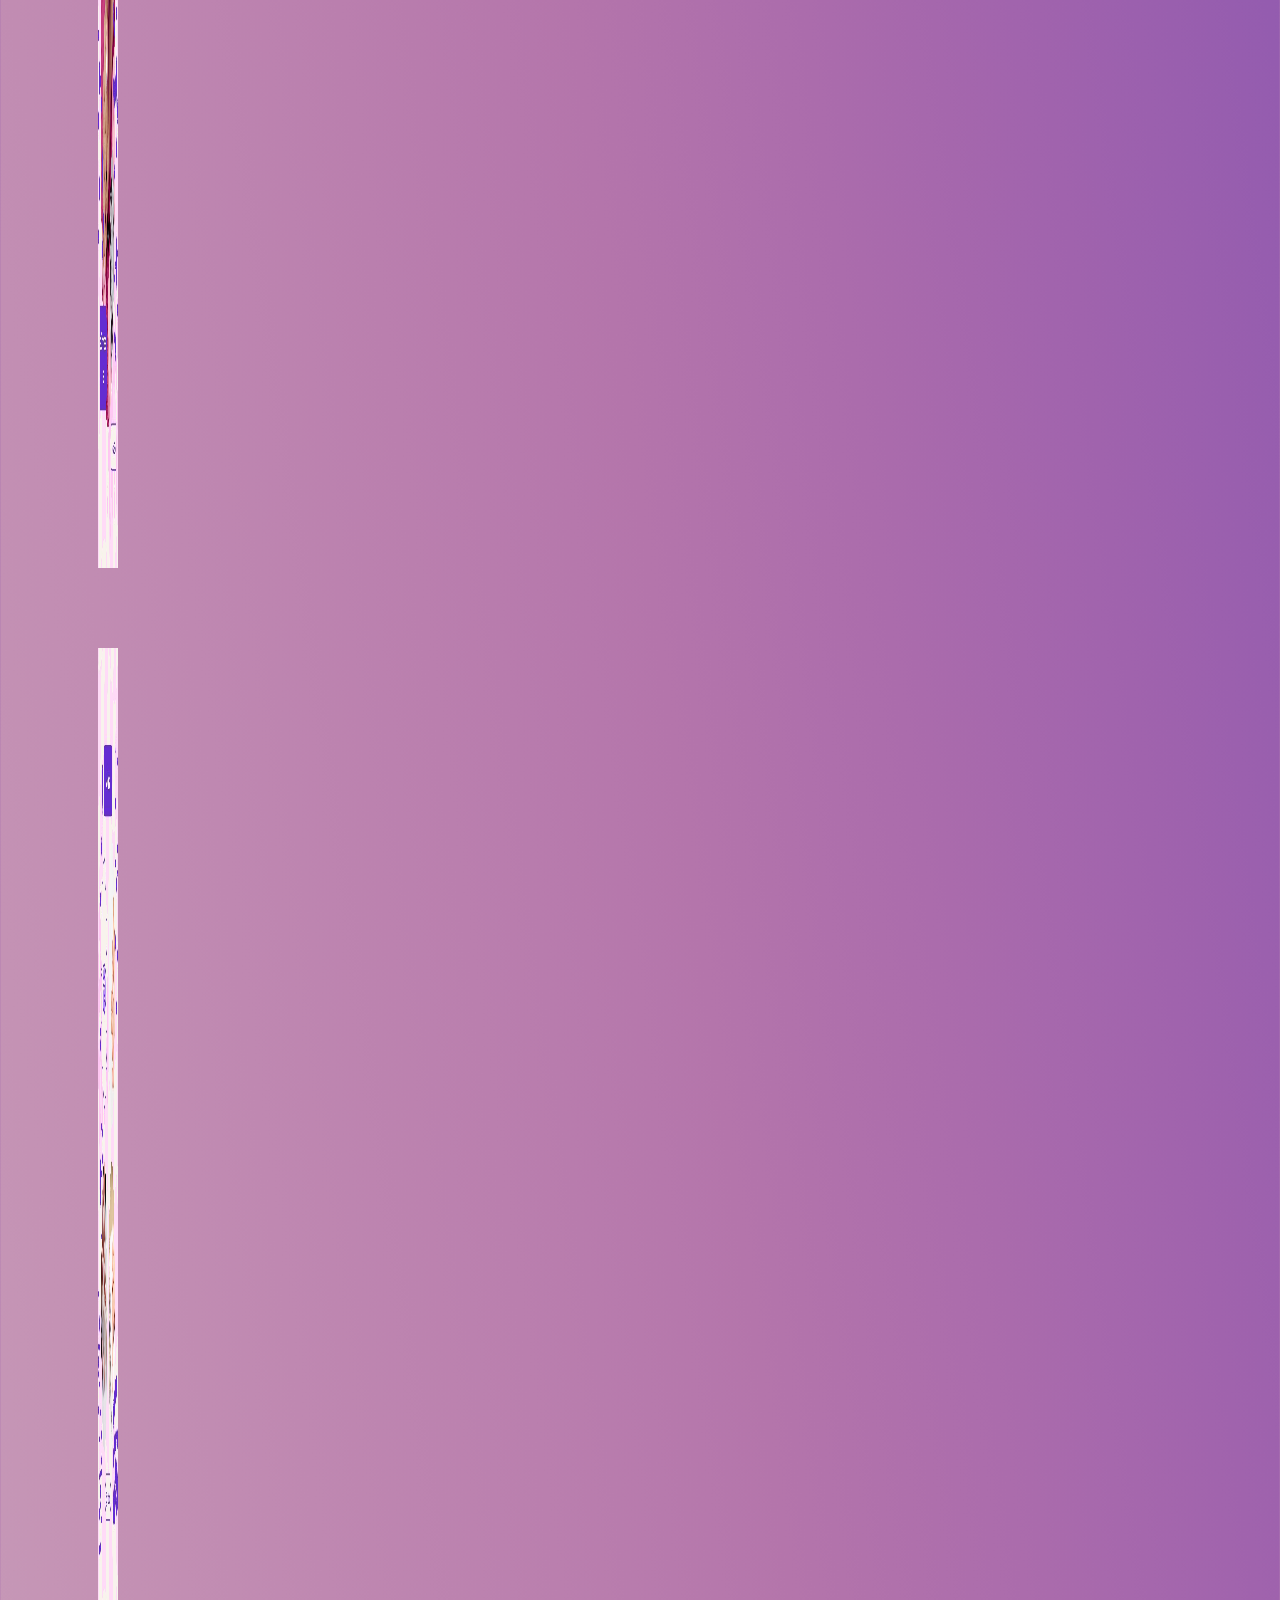
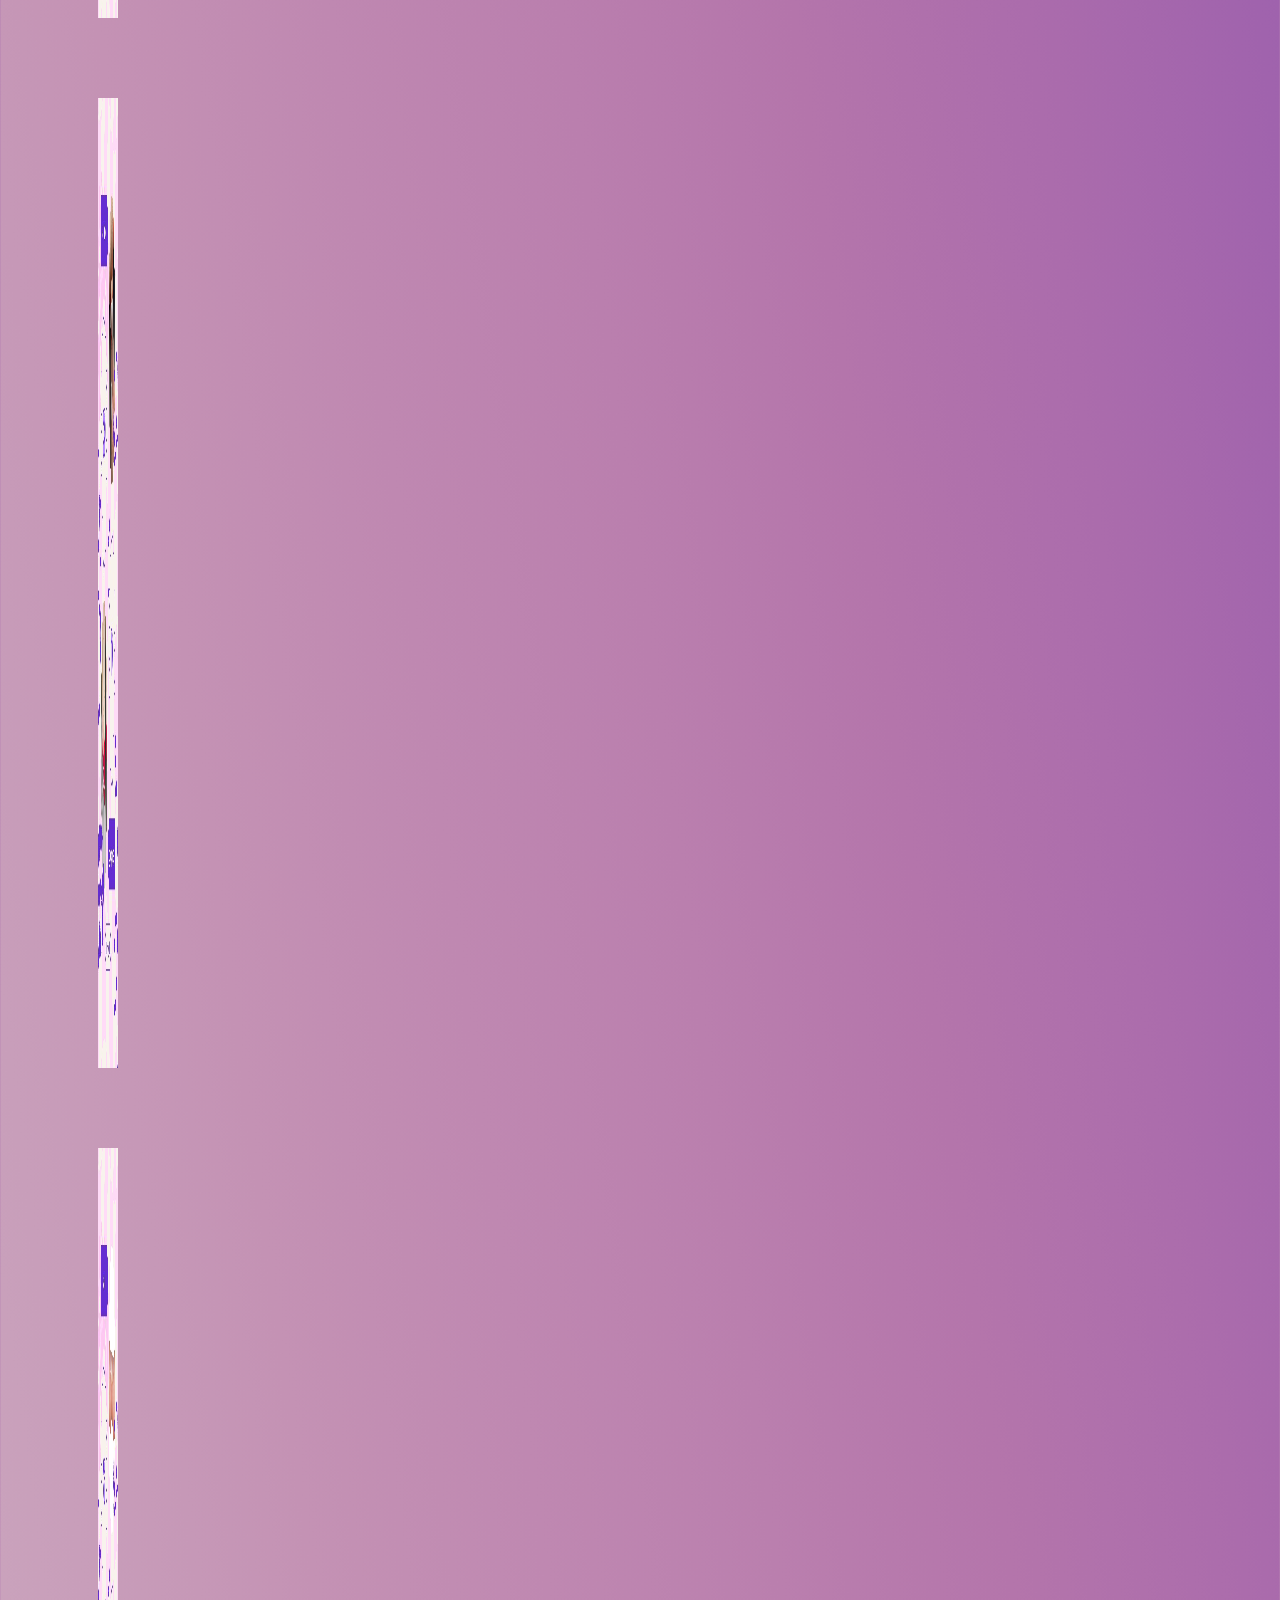
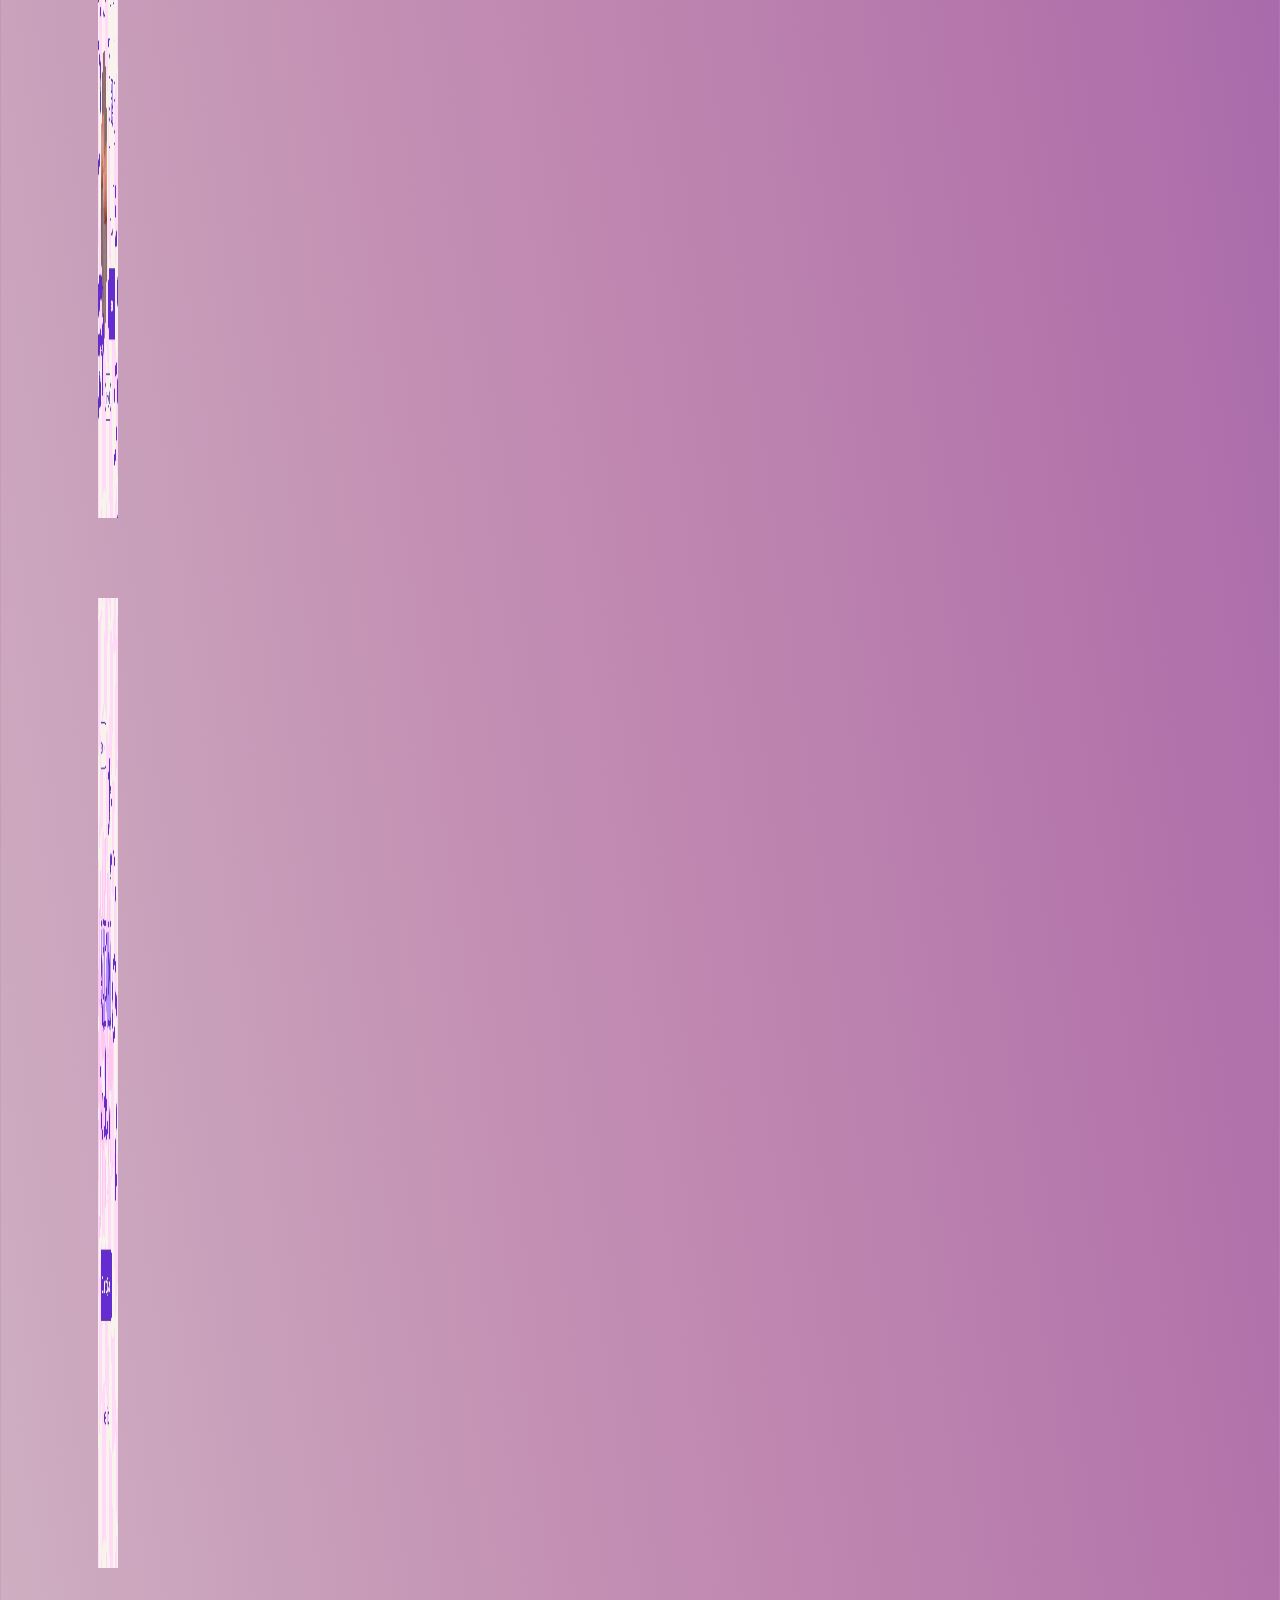
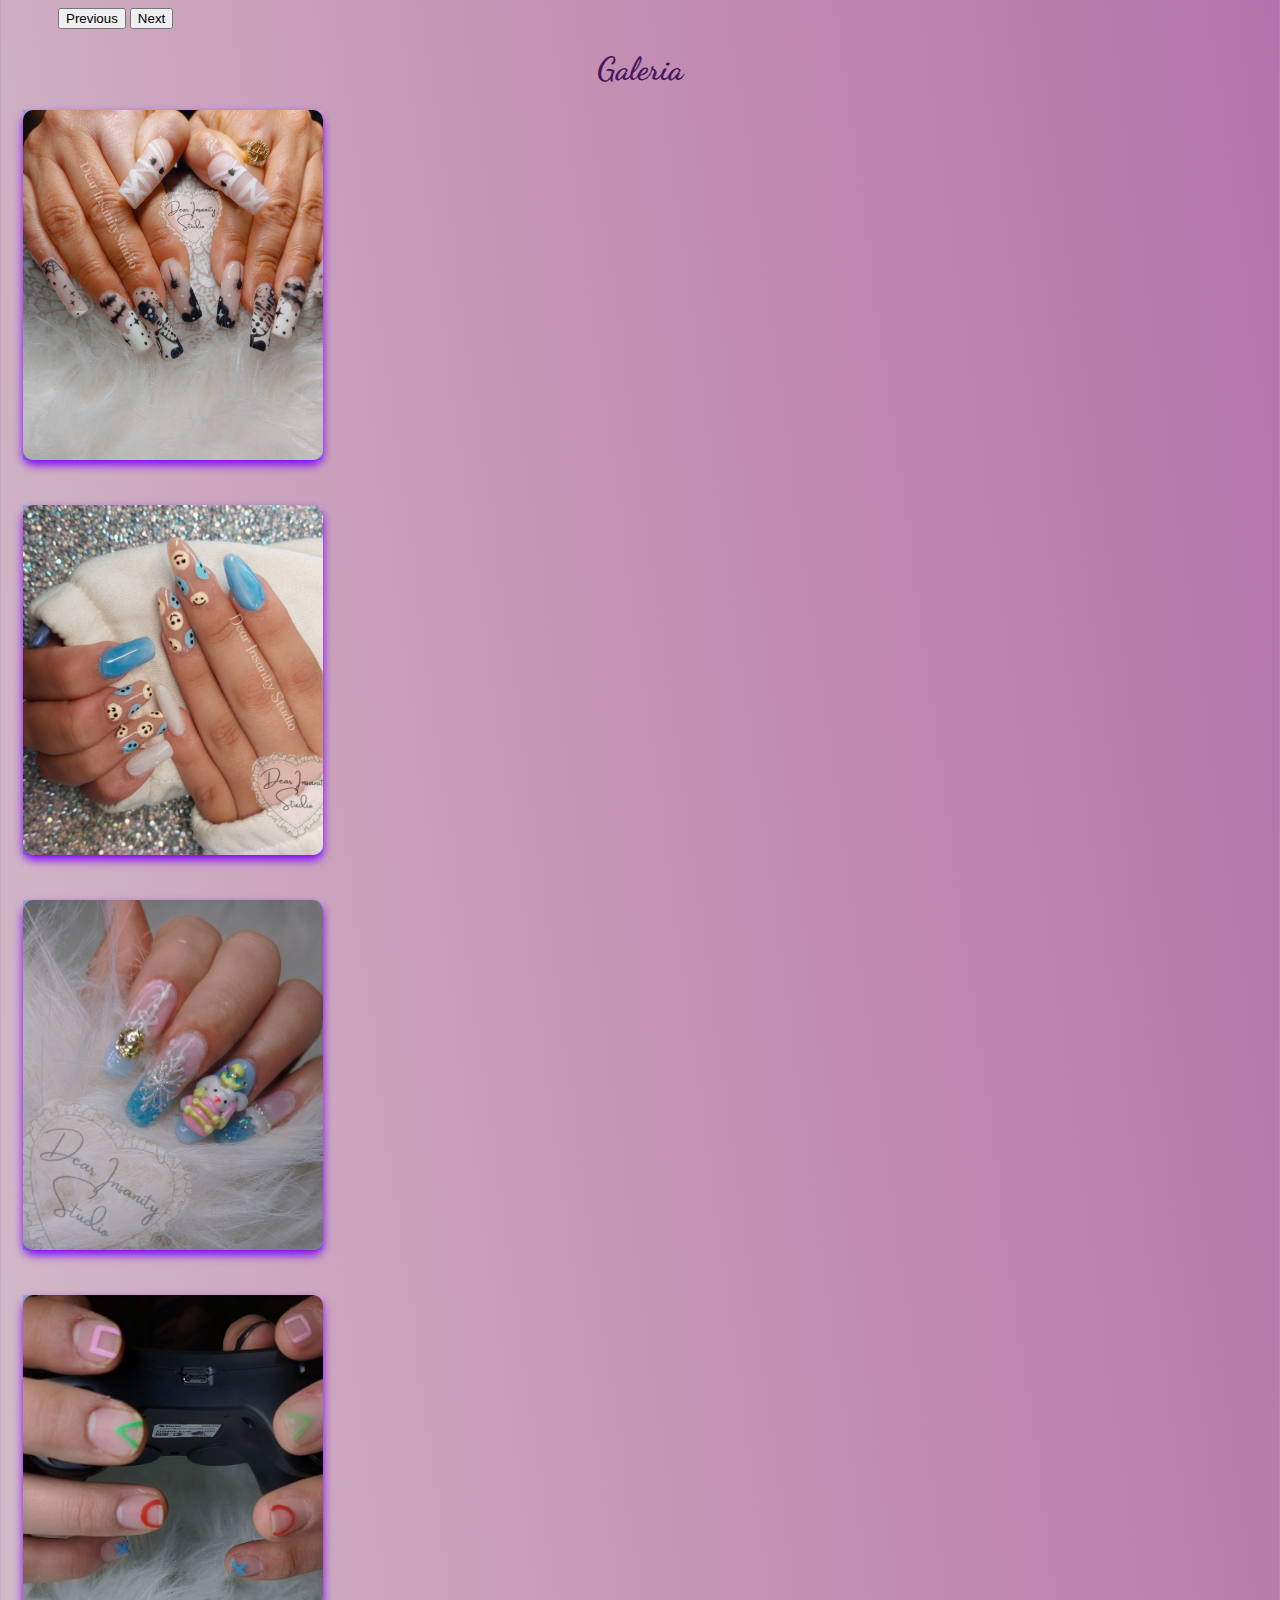
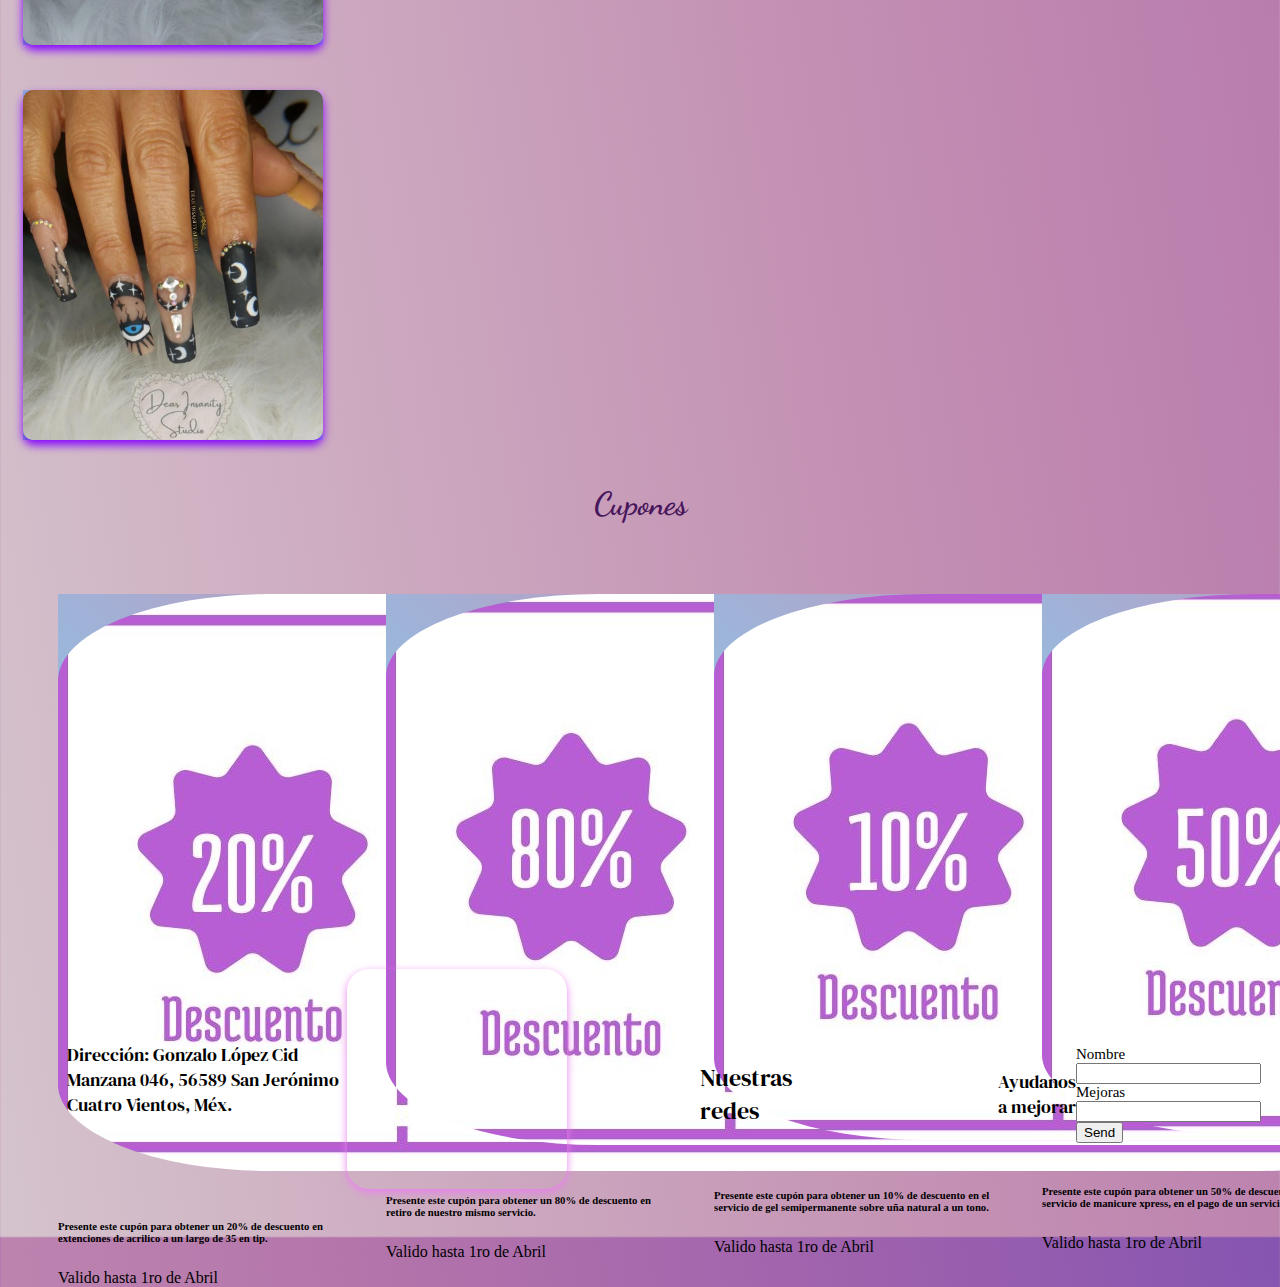
==== commit 943cab74: "Modifique el index, debajo de footer" ====
--- a/index.html
+++ b/index.html
@@ -16,6 +16,9 @@
 
 <body>
     <header>
+        <div>
+            <h1>Holaa GitHub</h1>
+        </div>
         <div class="inicio">
             <img src="./imagenes/logo.jpg" alt="" srcset="" width="100" height="100">
             <div id="press">
@@ -148,7 +151,7 @@
                     </div>
                 </div>
             </div>
-            <div class="card" >
+            <div class="card">
                 <div class="face front">
                     <img src="./imagenes/ama.jpg" alt="">
                 </div>
--- a/style.css
+++ b/style.css
@@ -6,7 +6,7 @@
 @import url('https://fonts.googleapis.com/css2?family=Caveat&family=DM+Serif+Display:ital@0;1&family=Dancing+Script:wght@400..700&family=Lobster&family=Poppins:ital,wght@0,100;0,200;0,300;0,400;0,500;0,600;0,700;0,800;0,900;1,100;1,200;1,300;1,400;1,500;1,600;1,700;1,800;1,900&family=Zeyada&display=swap');
 @import url('https://fonts.googleapis.com/css2?family=Caveat&family=DM+Serif+Display:ital@0;1&family=Dancing+Script:wght@400..700&family=Lobster&family=Oswald:wght@200..700&family=Playfair+Display:ital,wght@0,400..900;1,400..900&family=Poppins:ital,wght@0,100;0,200;0,300;0,400;0,500;0,600;0,700;0,800;0,900;1,100;1,200;1,300;1,400;1,500;1,600;1,700;1,800;1,900&family=Zeyada&display=swap');
 @import url('https://fonts.googleapis.com/css2?family=Caveat&family=DM+Serif+Display:ital@0;1&family=Dancing+Script:wght@400..700&family=Lobster&family=Oswald:wght@200..700&family=Playfair+Display:ital,wght@0,400..900;1,400..900&family=Poppins:ital,wght@0,100;0,200;0,300;0,400;0,500;0,600;0,700;0,800;0,900;1,100;1,200;1,300;1,400;1,500;1,600;1,700;1,800;1,900&family=Whisper&family=Zeyada&display=swap');
-
+@import url('https://fonts.googleapis.com/css2?family=Caveat&family=DM+Serif+Display:ital@0;1&family=Dancing+Script:wght@400..700&family=Lobster&family=Madimi+One&family=Oswald:wght@200..700&family=Playfair+Display:ital,wght@0,400..900;1,400..900&family=Poppins:ital,wght@0,100;0,200;0,300;0,400;0,500;0,600;0,700;0,800;0,900;1,100;1,200;1,300;1,400;1,500;1,600;1,700;1,800;1,900&family=Whisper&family=Zeyada&display=swap');
 header {
     display: flex;
     flex-direction: row;
@@ -87,7 +87,6 @@
     height: 300px;
     margin-top: 25px;
     position: relative;
-    position: relative;
 }
 
 footer p {
@@ -224,6 +223,7 @@
 
     margin-left: 50px;
     margin-right: 50PX;
+    position: relative;
 }
 
 body {
@@ -302,16 +302,6 @@
     transform: perspective(600px) rotateY(360deg);
 }
 
-.carruseltar {
-    width: 100%;
-    display: flex;
-    flex-direction: row;
-    justify-content: center;
-    align-items: center;
-    margin-left: 15px;
-    margin-right: 15px
-}
-
 .cupones {
     width: 100%;
     display: flex;
@@ -320,6 +310,7 @@
     justify-content: space-around;
     padding: 20px;
     position: relative;
+    padding: 10px 10px 10px 10px;
 }
 
 .cupones img {
@@ -391,4 +382,49 @@
     margin-right: 150px;
     position: relative;
 
-}+}
+.card1{
+    width: 100%;
+    margin: 20px;
+    border-end-end-radius: 10%;
+    height: 300px;
+    position: relative;
+}
+
+.col img{
+    display: flex;
+    flex-direction: row;
+    position: relative;
+    width: 250px;
+    height: 250px;
+    background-image: linear-gradient(to right top, #69b0be, #71b1d3, #8cafe0, #b0aae4, #d5a4da);
+    margin-bottom: 45px;
+    margin-top: 20px;
+    margin-left: 15px;
+    border-radius: 15%; 
+    box-shadow: 0 5px 10px #8400ff;
+}
+.columns{
+    width: 100%;
+    align-items: center;
+    justify-content: space-around;
+    padding: 20px;
+    position: relative;
+    padding: 10px;
+    margin-left: 25px;
+}
+.col p{
+    background-image: linear-gradient(to right top, #c7a5a5, #cba699, #c7a98c, #bbae84, #a7b584);background-image: linear-gradient(to right top, #b59fc4, #ba96b5, #bc8fa4, #ba8994, #b58484);
+    display: flex;
+    width: 250px;
+    height: 100px;
+    border-bottom-right-radius: 25%;
+    justify-content: center;
+    align-items: center;
+    letter-spacing: 1px;
+    font-family: "Madimi One", sans-serif;
+}
+.col a{
+text-decoration: none;
+color: #ad00f1;
+}
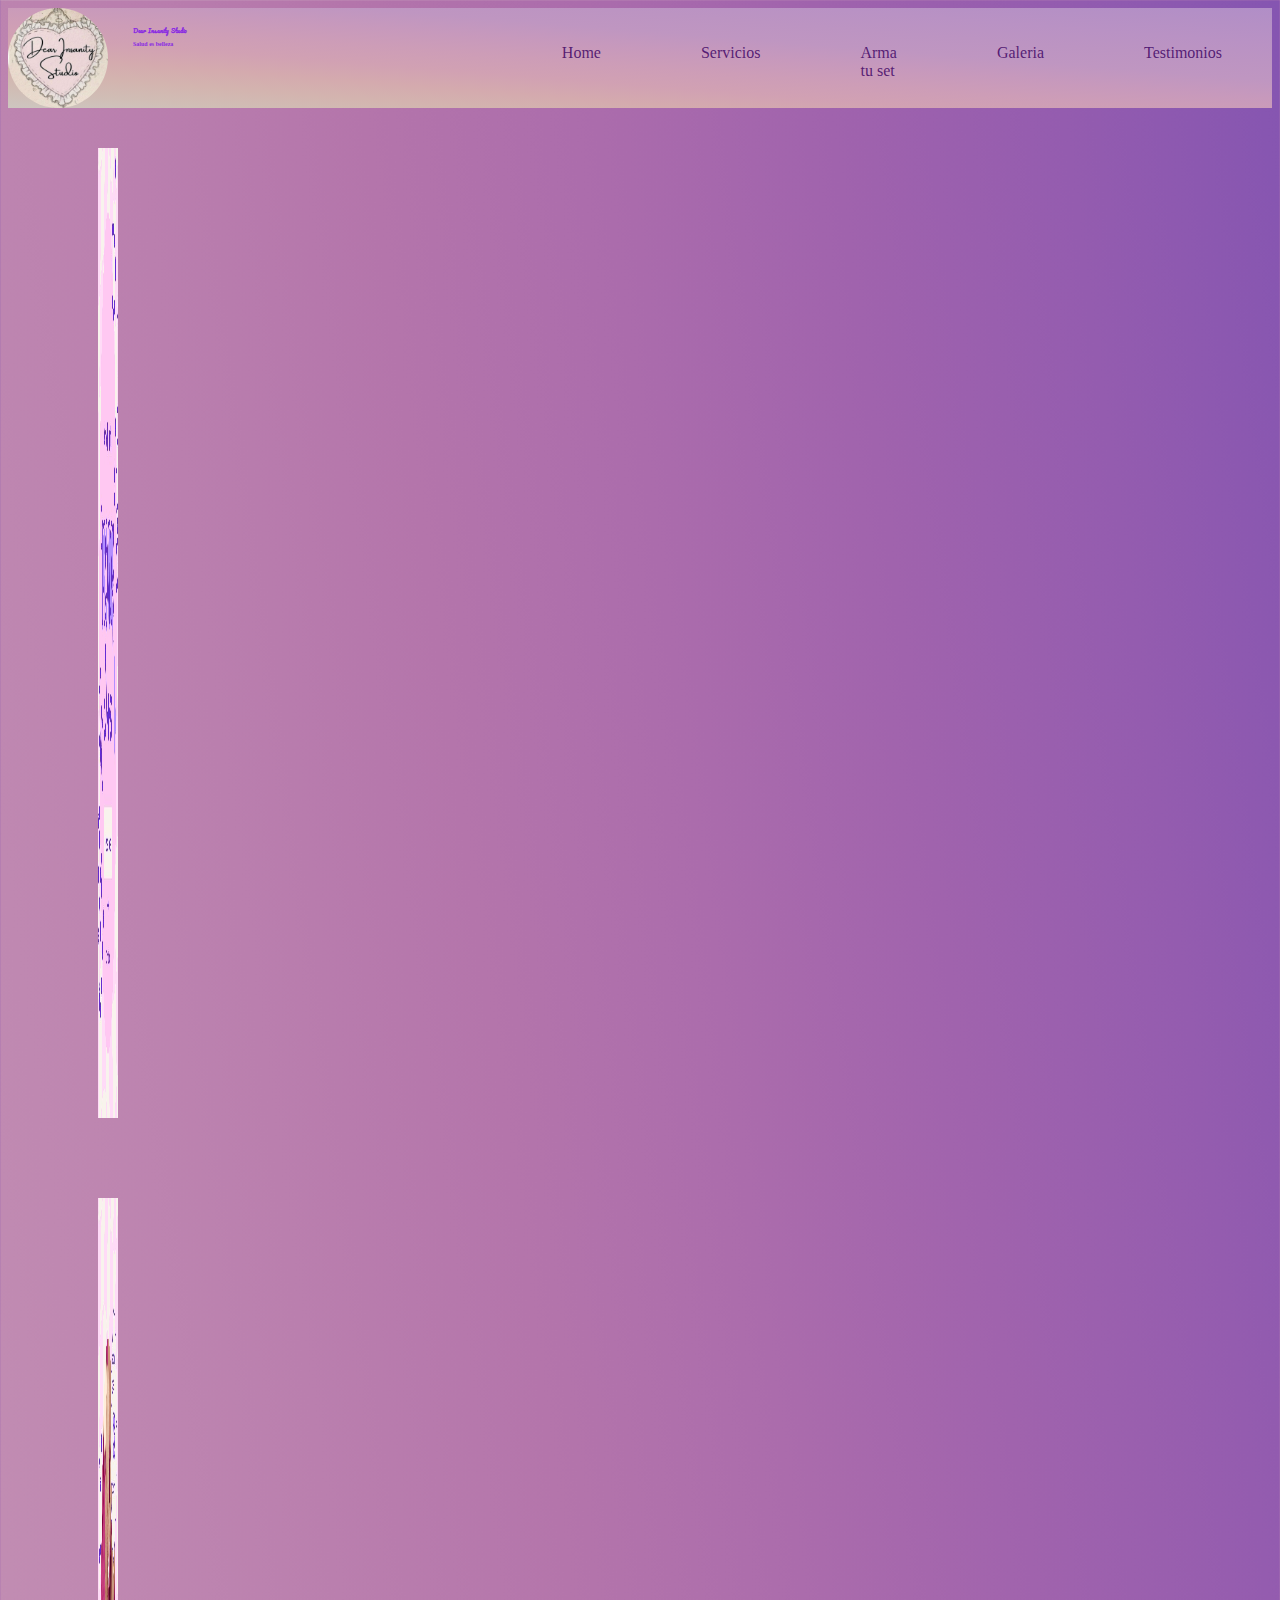
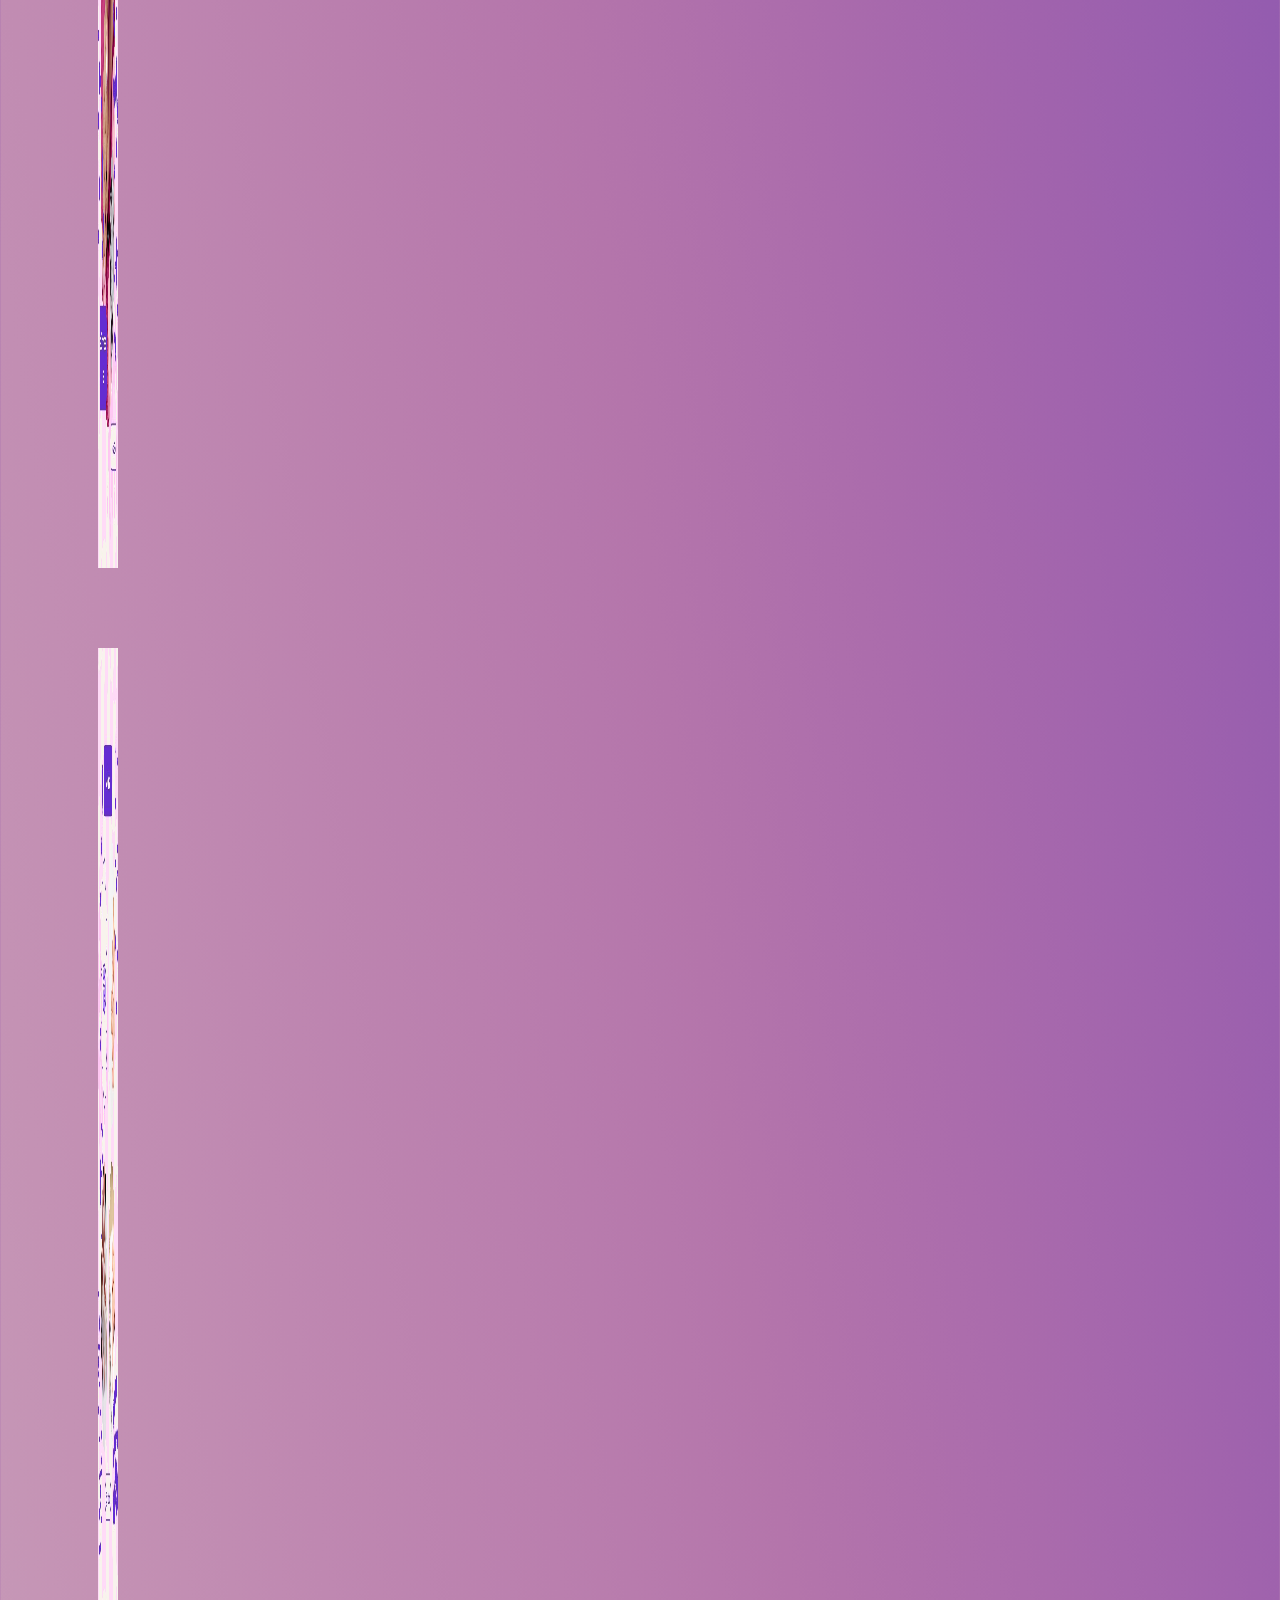
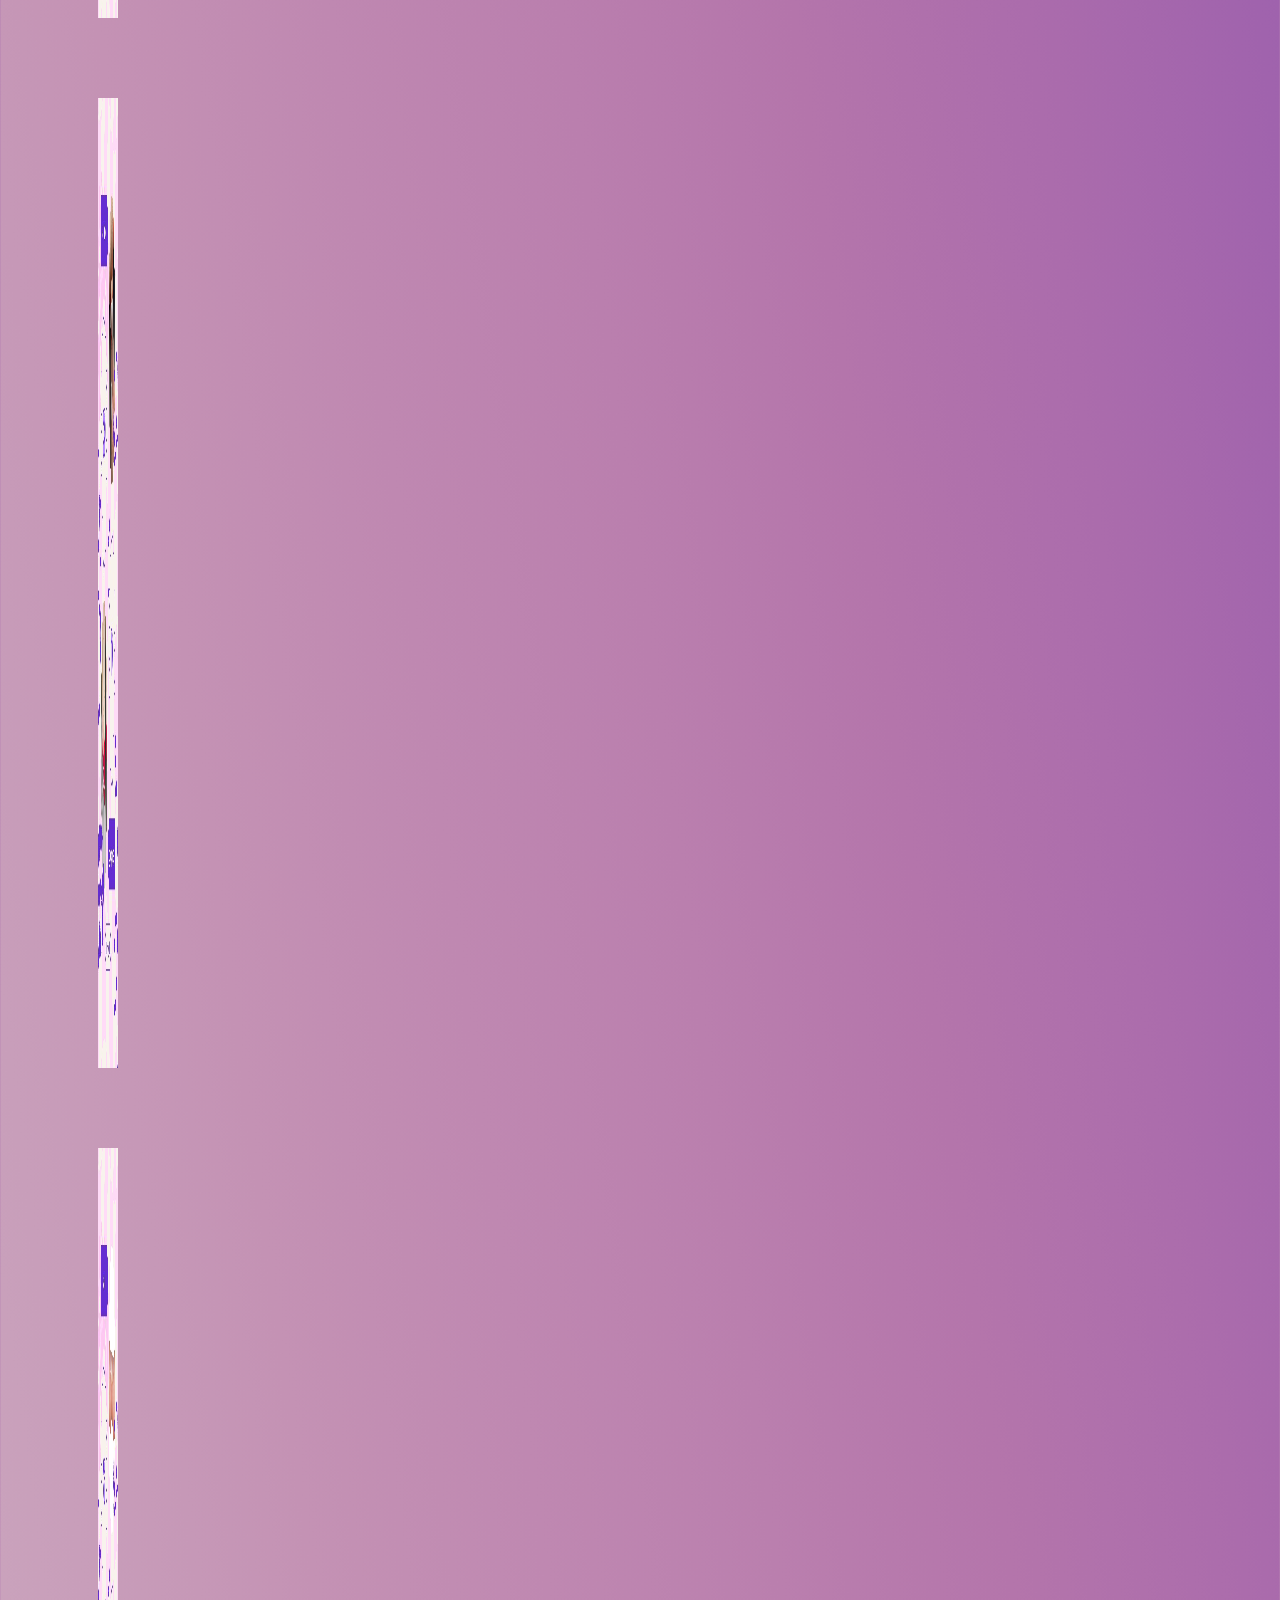
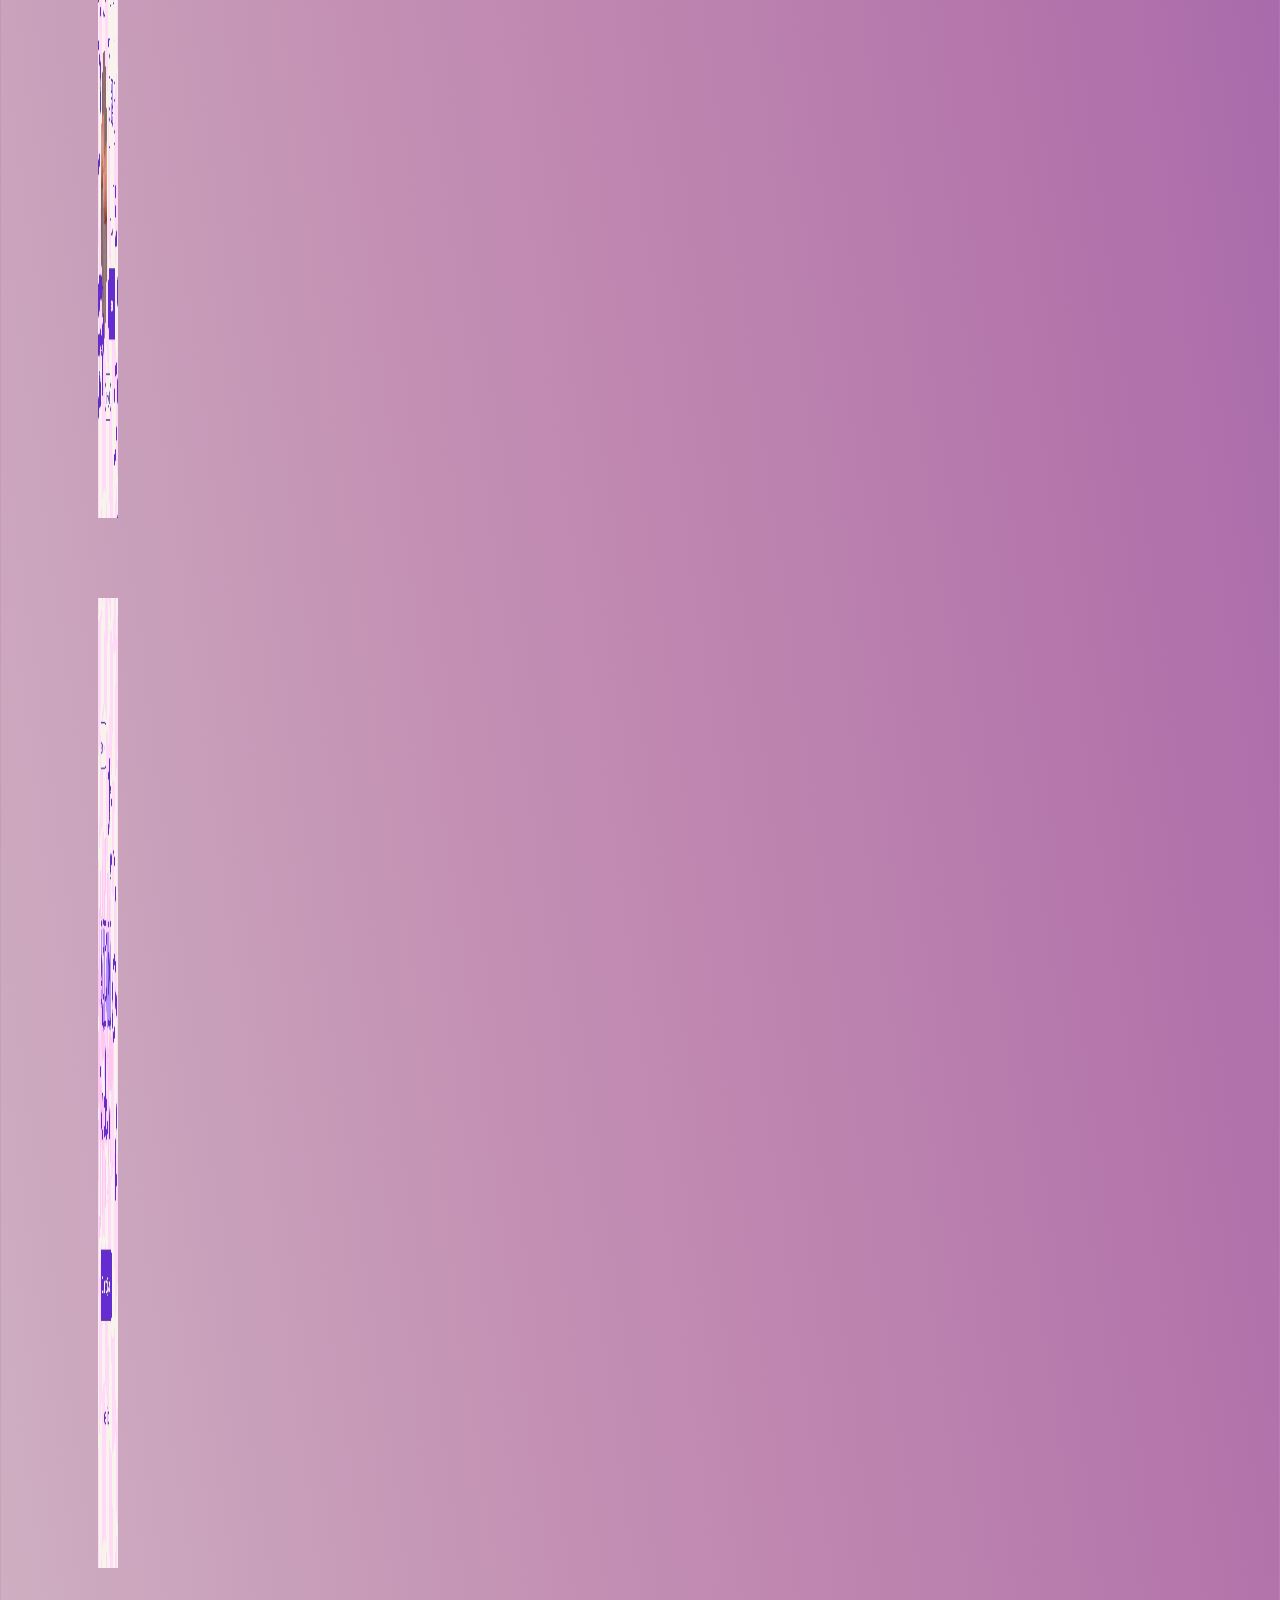
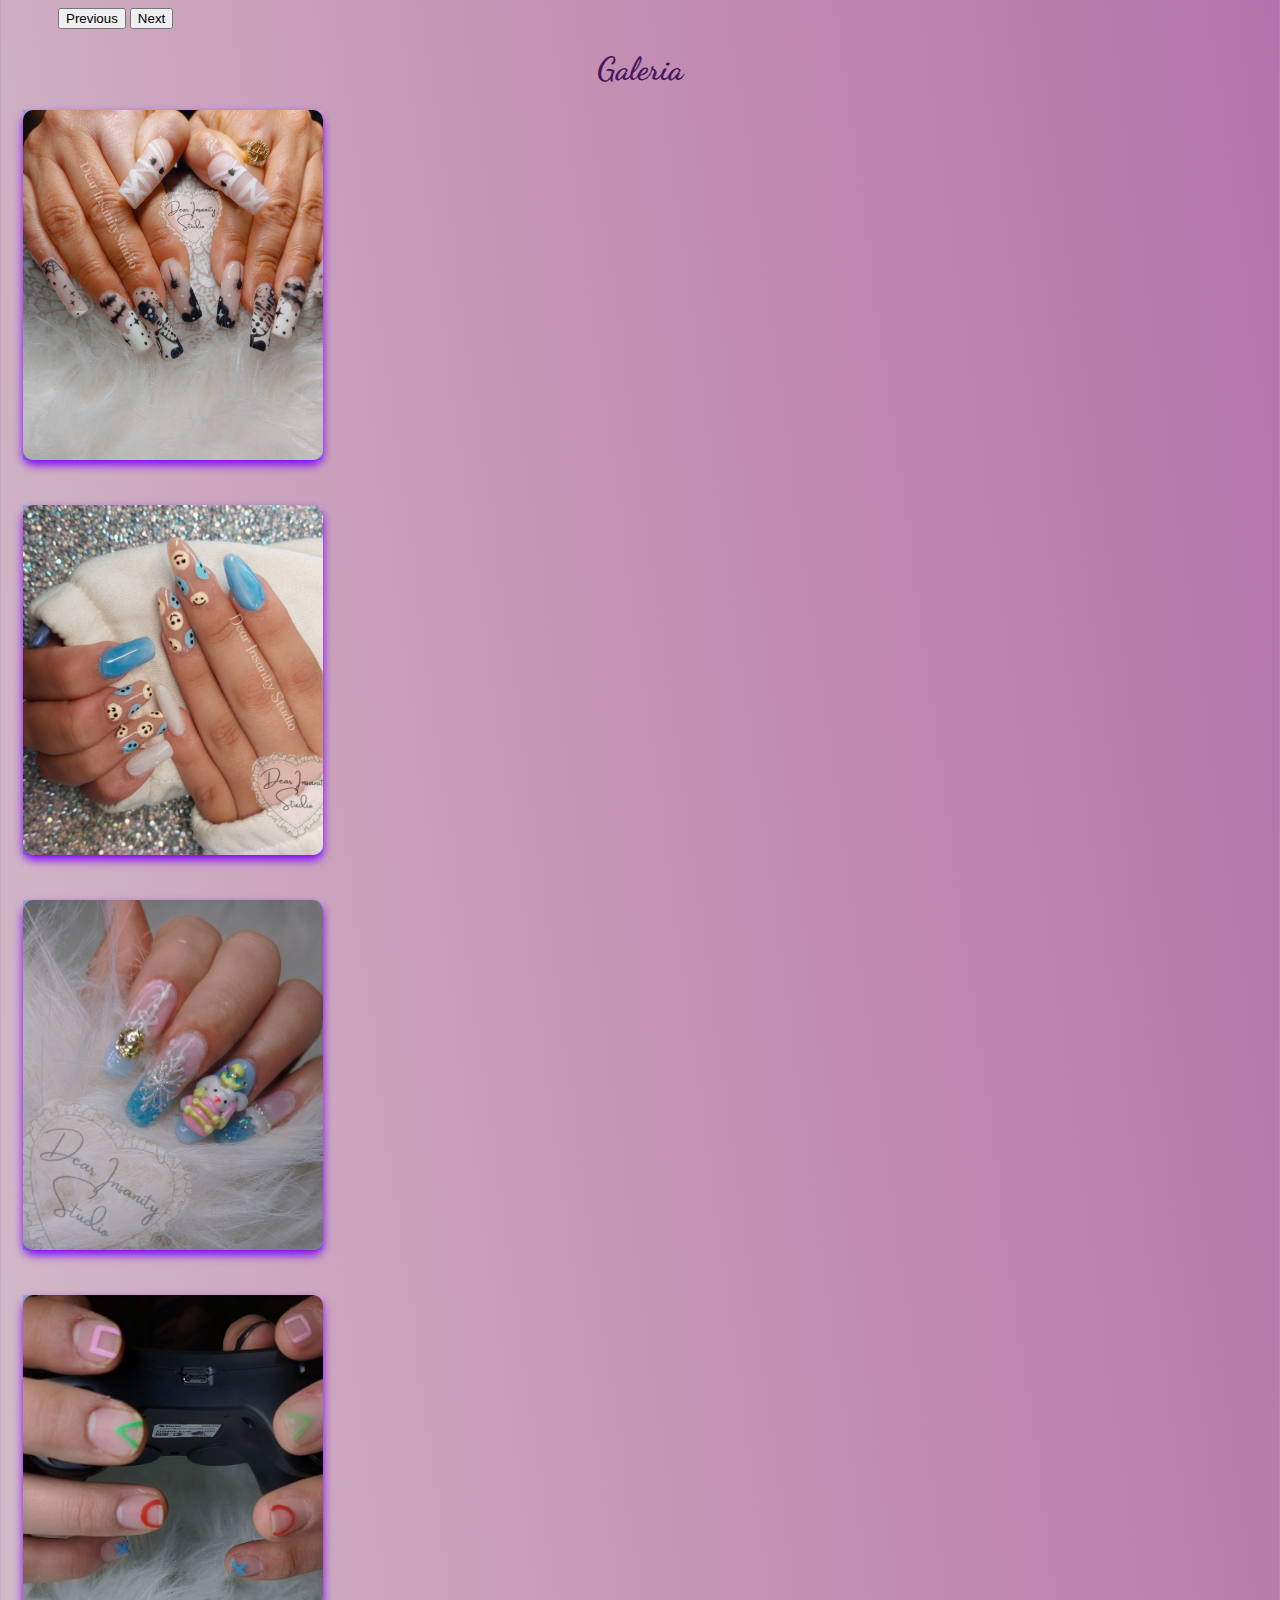
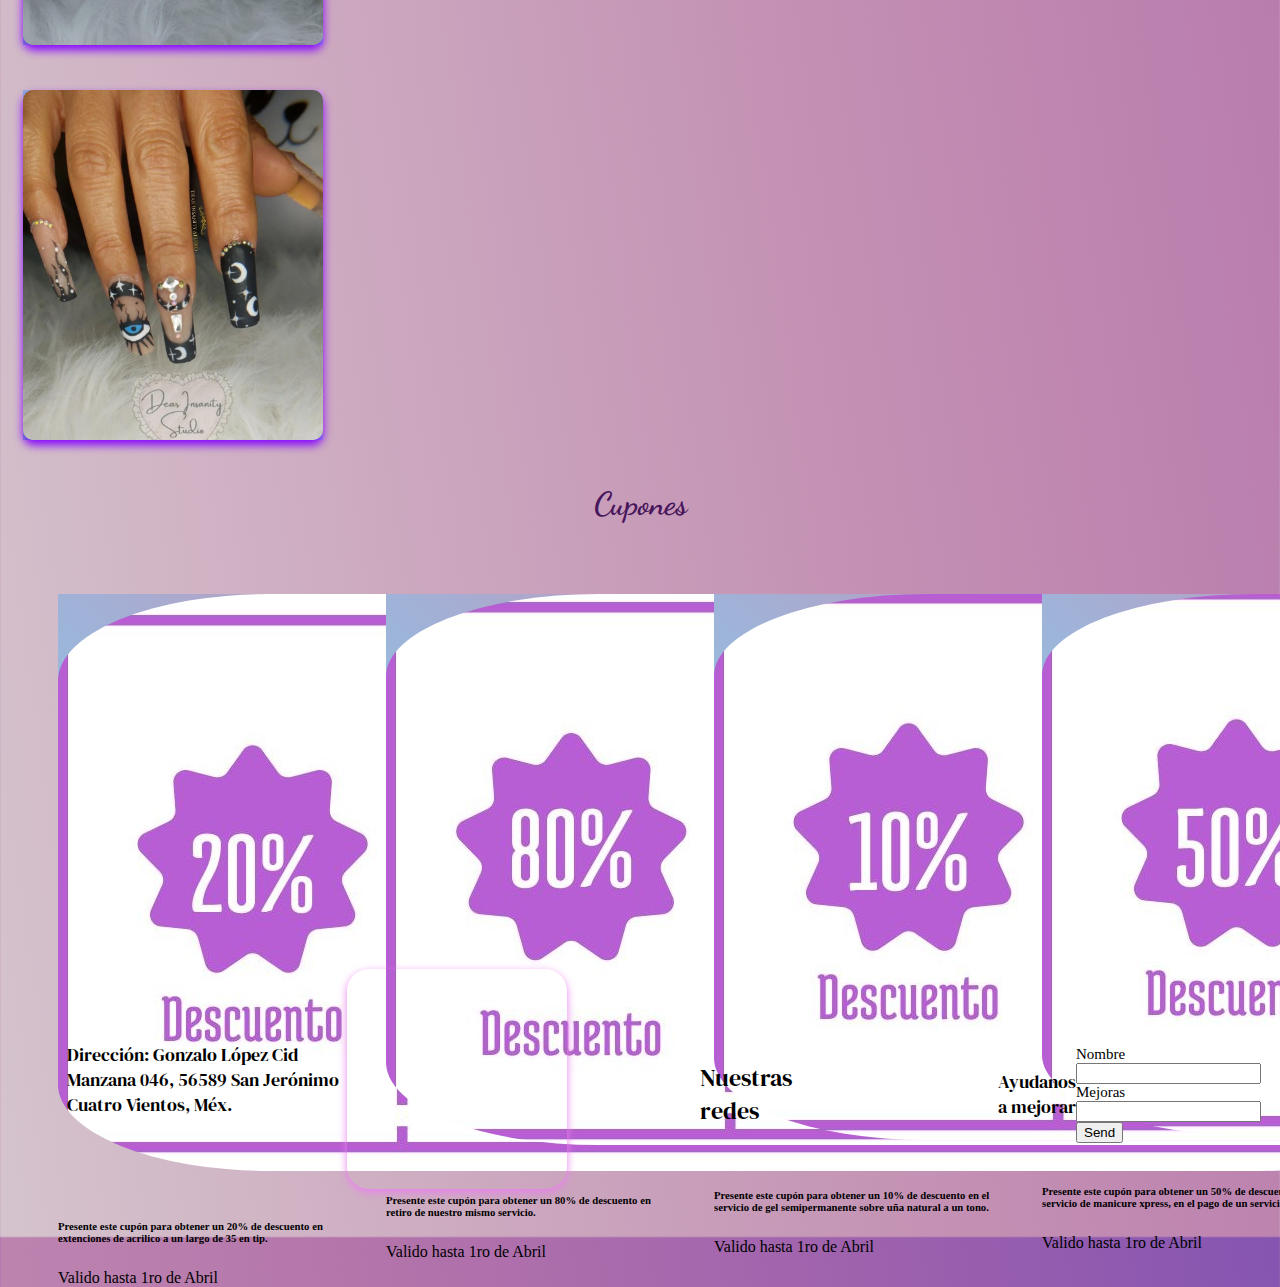
==== commit 946bb57b: "quite las ultimas actualizaciones de index" ====
--- a/index.html
+++ b/index.html
@@ -16,9 +16,6 @@
 
 <body>
     <header>
-        <div>
-            <h1>Holaa GitHub</h1>
-        </div>
         <div class="inicio">
             <img src="./imagenes/logo.jpg" alt="" srcset="" width="100" height="100">
             <div id="press">
@@ -151,7 +148,7 @@
                     </div>
                 </div>
             </div>
-            <div class="card">
+            <div class="card" >
                 <div class="face front">
                     <img src="./imagenes/ama.jpg" alt="">
                 </div>
